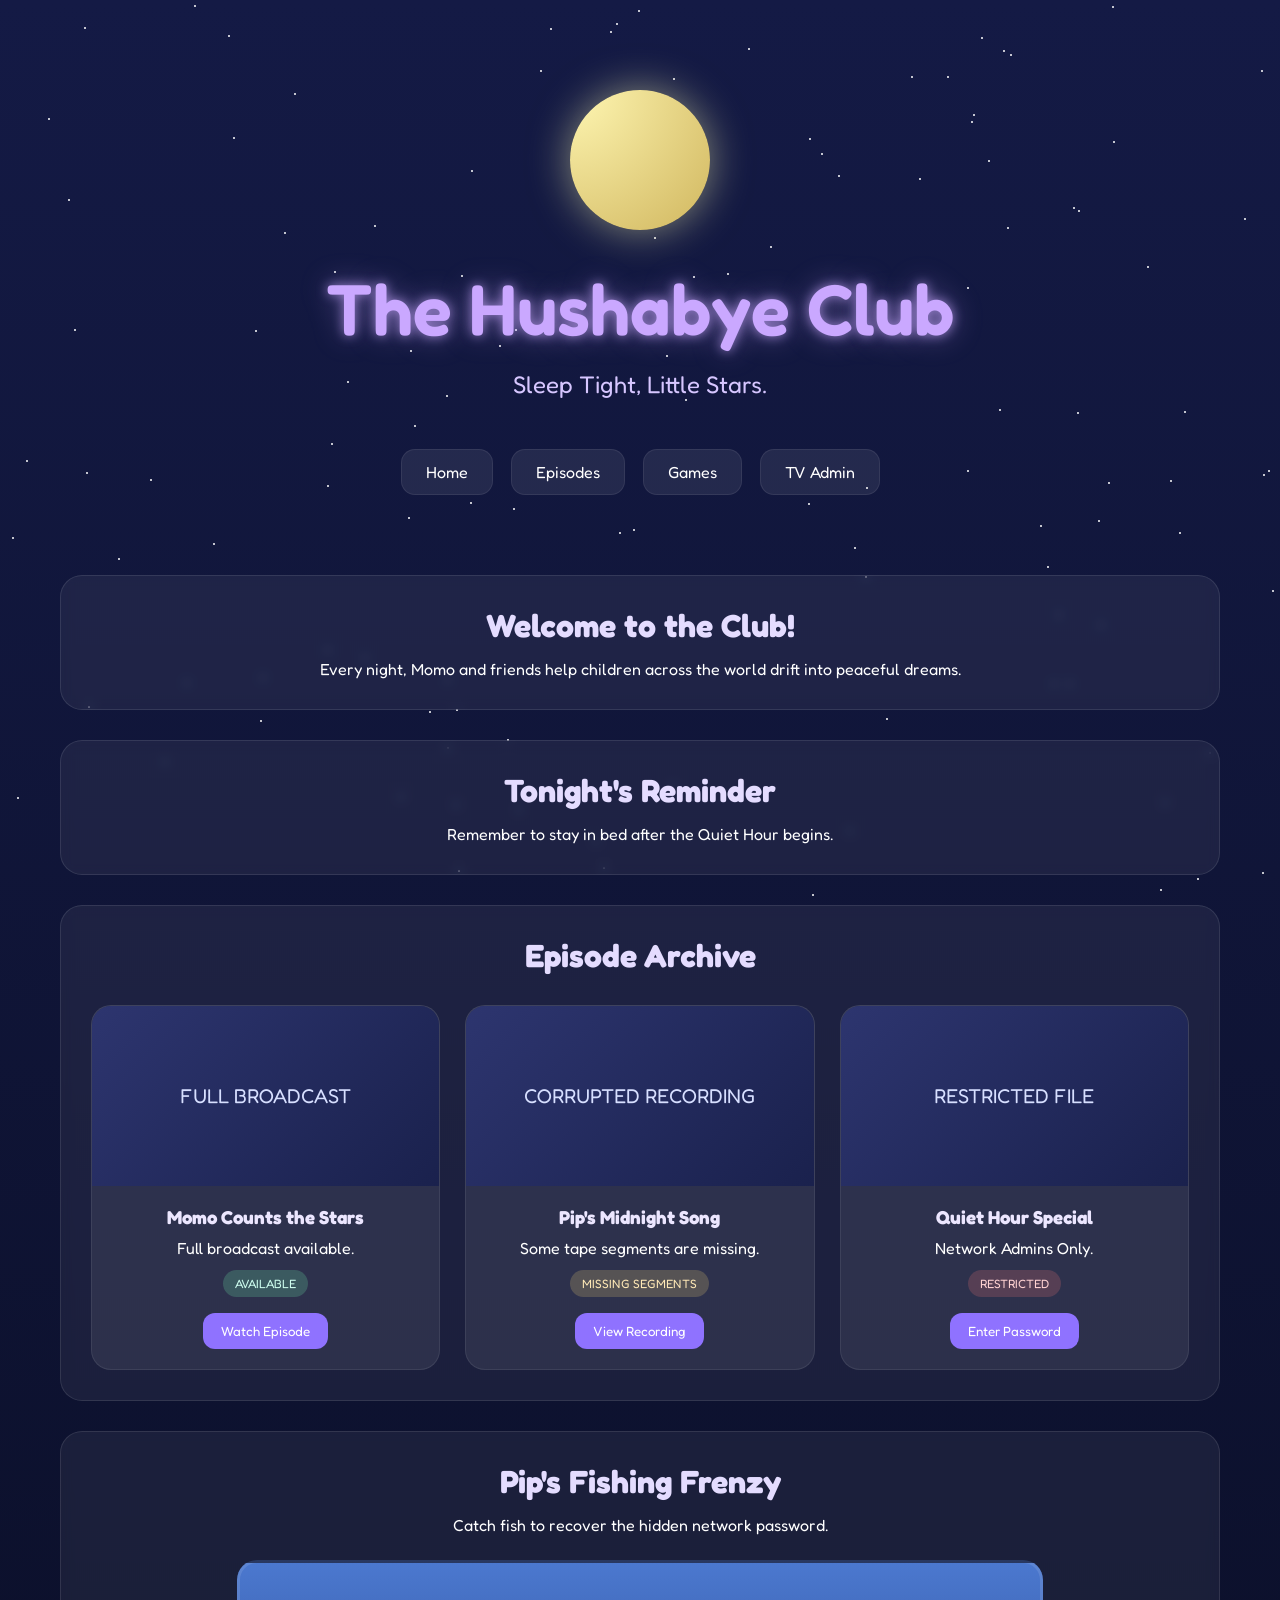
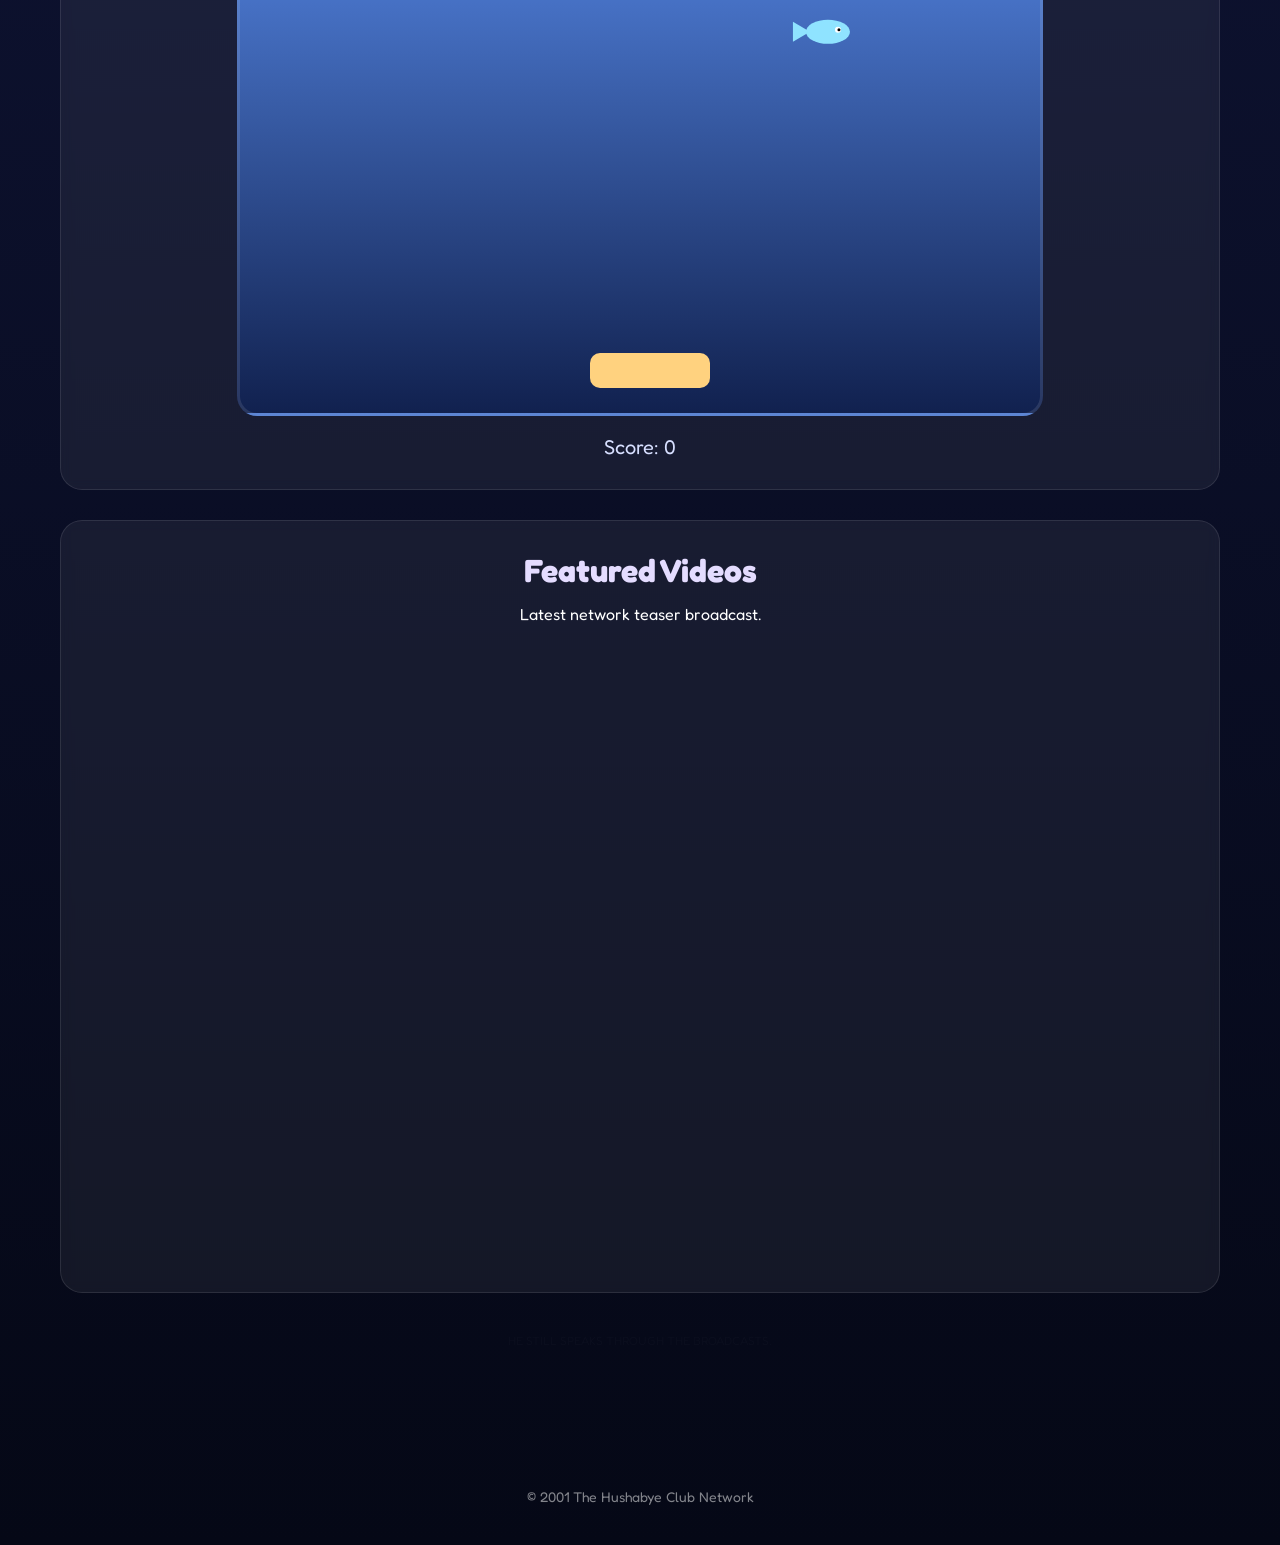
==== index.html @ e9188924 "Fix typo in print statement" ====
<!DOCTYPE html>
<html lang="en">
<head>

<meta charset="UTF-8">
<meta name="viewport" content="width=device-width, initial-scale=1.0">

<title>The Hushabye Club</title>

<link rel="preconnect" href="https://fonts.googleapis.com">
<link rel="preconnect" href="https://fonts.gstatic.com" crossorigin>

<link href="https://fonts.googleapis.com/css2?family=Fredoka:wght@400;600&display=swap" rel="stylesheet">

<style>

*{
  margin:0;
  padding:0;
  box-sizing:border-box;
}

html{
  scroll-behavior:smooth;
}

body{
  background:linear-gradient(to bottom,#141a45,#050816);
  color:white;
  font-family:'Fredoka',sans-serif;
  overflow-x:hidden;
}

/* ========================= */
/* STARS */
/* ========================= */

.stars{
  position:fixed;
  inset:0;
  z-index:-1;
  overflow:hidden;
}

.star{
  position:absolute;
  width:2px;
  height:2px;
  background:white;
  border-radius:50%;
  animation:twinkle 4s infinite;
}

@keyframes twinkle{
  0%,100%{
    opacity:0.2;
  }

  50%{
    opacity:1;
  }
}

/* ========================= */
/* HEADER */
/* ========================= */

header{
  text-align:center;
  padding:90px 20px 50px;
}

.moon{
  width:140px;
  height:140px;
  border-radius:50%;

  background:
  radial-gradient(
    circle at top left,
    #fff7b3,
    #d1b75f
  );

  margin:0 auto 35px;

  box-shadow:
  0 0 40px rgba(255,255,180,0.5);
}

.logo{
  font-size:72px;
  font-weight:600;
  color:#caa8ff;

  text-shadow:
    0 0 12px rgba(202,168,255,0.7),
    0 0 30px rgba(202,168,255,0.4);
}

.subtitle{
  margin-top:18px;
  font-size:24px;
  color:#d6c6ff;
}

/* ========================= */
/* NAVIGATION */
/* ========================= */

nav{
  display:flex;
  justify-content:center;
  gap:18px;
  flex-wrap:wrap;
  margin-bottom:60px;
}

nav a{
  text-decoration:none;
  color:white;
  background:rgba(255,255,255,0.08);
  padding:12px 24px;
  border-radius:14px;
  transition:0.3s;
  border:1px solid rgba(255,255,255,0.08);
}

nav a:hover{
  background:rgba(255,255,255,0.18);
  transform:translateY(-3px);
}

/* ========================= */
/* CONTENT */
/* ========================= */

.content{
  max-width:1200px;
  margin:auto;
  padding:20px 20px 100px;
  text-align:center;
}

.card{
  background:rgba(255,255,255,0.06);
  border:1px solid rgba(255,255,255,0.1);
  border-radius:22px;
  padding:30px;
  margin-bottom:30px;
  backdrop-filter:blur(6px);
}

.card h2{
  margin-bottom:14px;
  color:#e4dcff;
  font-size:32px;
}

/* ========================= */
/* EPISODES */
/* ========================= */

.episode-grid{
  display:grid;

  grid-template-columns:
  repeat(auto-fit,minmax(280px,1fr));

  gap:25px;
  margin-top:30px;
}

.episode{
  background:rgba(255,255,255,0.08);
  border-radius:20px;
  overflow:hidden;
  transition:0.3s;
  border:1px solid rgba(255,255,255,0.08);
}

.episode:hover{
  transform:translateY(-5px);
  background:rgba(255,255,255,0.12);
}

.video-placeholder{
  width:100%;
  height:180px;

  background:
  linear-gradient(
    135deg,
    #2d356f,
    #1a214d
  );

  display:flex;
  align-items:center;
  justify-content:center;

  font-size:20px;
  color:#d7dfff;
}

.episode-content{
  padding:20px;
}

.episode h3{
  margin-bottom:10px;
  color:#ece6ff;
}

/* ========================= */
/* TAGS */
/* ========================= */

.tag{
  display:inline-block;
  margin-top:12px;
  padding:6px 12px;
  border-radius:999px;
  font-size:12px;
}

.available{
  background:rgba(120,255,180,0.2);
  color:#cffff0;
}

.missing{
  background:rgba(255,220,120,0.2);
  color:#ffe9b6;
}

.restricted{
  background:rgba(255,120,120,0.2);
  color:#ffd2d2;
}

/* ========================= */
/* BUTTONS */
/* ========================= */

.watch-btn{
  margin-top:16px;
  padding:10px 18px;
  border:none;
  border-radius:12px;
  background:#8f72ff;
  color:white;
  font-family:'Fredoka',sans-serif;
  cursor:pointer;
  transition:0.3s;
}

.watch-btn:hover{
  background:#a58cff;
  transform:scale(1.04);
}

/* ========================= */
/* GAME */
/* ========================= */

#gameCanvas{
  background:
  linear-gradient(
    to bottom,
    #4b78cf,
    #11214f
  );

  border-radius:20px;
  border:3px solid rgba(255,255,255,0.1);
  margin-top:25px;
  max-width:100%;
}

.game-info{
  margin-top:15px;
  font-size:20px;
  color:#d7dfff;
}

.password-reveal{
  margin-top:20px;
  padding:20px;
  border-radius:20px;
  background:rgba(255,255,255,0.08);
  display:none;
}

/* ========================= */
/* POPUPS */
/* ========================= */

.popup{
  position:fixed;
  inset:0;
  background:rgba(0,0,0,0.85);
  display:none;
  align-items:center;
  justify-content:center;
  z-index:999;
}

.popup-content{
  background:#11183f;
  padding:30px;
  border-radius:20px;
  width:90%;
  max-width:850px;
  text-align:center;
  border:1px solid rgba(255,255,255,0.08);
}

iframe{
  width:100%;
  height:420px;
  border:none;
  border-radius:16px;
  margin-top:20px;
}

input{
  width:100%;
  padding:12px;
  margin-top:15px;
  border:none;
  border-radius:12px;
  background:#1c255e;
  color:white;
  font-family:'Fredoka',sans-serif;
}

/* ========================= */
/* FOOTER */
/* ========================= */

footer{
  text-align:center;
  padding:40px;
  color:rgba(255,255,255,0.5);
  font-size:14px;
}

.hidden-message{
  opacity:0.02;
  font-size:12px;
  margin-top:40px;
  user-select:none;
}

</style>
</head>

<body>

<div class="stars" id="stars"></div>

<!-- ========================= -->
<!-- HEADER -->
<!-- ========================= -->

<header>

<div class="moon"></div>

<h1 class="logo">
The Hushabye Club
</h1>

<p class="subtitle">
Sleep Tight, Little Stars.
</p>

</header>

<!-- ========================= -->
<!-- NAVIGATION -->
<!-- ========================= -->

<nav>

<a href="#">Home</a>

<a href="#episodes">
Episodes
</a>

<a href="#games">
Games
</a>

<a href="admin.html">
TV Admin
</a>

</nav>

<!-- ========================= -->
<!-- MAIN CONTENT -->
<!-- ========================= -->

<section class="content">

<!-- WELCOME -->

<div class="card">

<h2>Welcome to the Club!</h2>

<p>
Every night, Momo and friends help children across the world drift into peaceful dreams.
</p>

</div>

<!-- REMINDER -->

<div class="card">

<h2>Tonight's Reminder</h2>

<p>
Remember to stay in bed after the Quiet Hour begins.
</p>

</div>

<!-- ========================= -->
<!-- EPISODES -->
<!-- ========================= -->

<div id="episodes" class="card">

<h2>Episode Archive</h2>

<div class="episode-grid">

<!-- ========================= -->
<!-- MOMO -->
<!-- ========================= -->

<div class="episode">

<div class="video-placeholder">
FULL BROADCAST
</div>

<div class="episode-content">

<h3>Momo Counts the Stars</h3>

<p>
Full broadcast available.
</p>

<span class="tag available">
AVAILABLE
</span>

<br>

<button
class="watch-btn"
onclick="openVideo(momoEpisode)">

Watch Episode

</button>

</div>
</div>

<!-- ========================= -->
<!-- PIP -->
<!-- ========================= -->

<div class="episode">

<div class="video-placeholder">
CORRUPTED RECORDING
</div>

<div class="episode-content">

<h3>Pip's Midnight Song</h3>

<p>
Some tape segments are missing.
</p>

<span class="tag missing">
MISSING SEGMENTS
</span>

<br>

<button
class="watch-btn"
onclick="openVideo(pipEpisode)">

View Recording

</button>

</div>
</div>

<!-- ========================= -->
<!-- QUIET HOUR -->
<!-- ========================= -->

<div class="episode">

<div class="video-placeholder">
RESTRICTED FILE
</div>

<div class="episode-content">

<h3>Quiet Hour Special</h3>

<p>
Network Admins Only.
</p>

<span class="tag restricted">
RESTRICTED
</span>

<br>

<button
class="watch-btn"
onclick="openRestricted()">

Enter Password

</button>

</div>
</div>

</div>
</div>

<!-- ========================= -->
<!-- GAME -->
<!-- ========================= -->

<div id="games" class="card">

<h2>Pip's Fishing Frenzy</h2>

<p>
Catch fish to recover the hidden network password.
</p>

<canvas
id="gameCanvas"
width="800"
height="450">
</canvas>

<div class="game-info">

Score:
<span id="score">
0
</span>

</div>

<div
class="password-reveal"
id="passwordReveal">

<h2>
NETWORK ARCHIVE RECOVERED
</h2>

<p>
ADMIN PASSWORD:
</p>

<h1>
STLS
</h1>

</div>

</div>

<!-- ========================= -->
<!-- FEATURED VIDEO -->
<!-- ========================= -->

<div class="card">

<h2>Featured Videos</h2>

<p>
Latest network teaser broadcast.
</p>

<br>

<div style="
position:relative;
width:100%;
padding-bottom:56.25%;
border-radius:20px;
overflow:hidden;
">

<iframe
src="https://www.youtube.com/embed/7svauTetPjM"
allowfullscreen
style="
position:absolute;
inset:0;
width:100%;
height:100%;
border:none;
">
</iframe>

</div>

</div>

<p class="hidden-message">
HE STILL SPEAKS THROUGH THE BROADCASTS.
</p>

</section>

<!-- ========================= -->
<!-- VIDEO POPUP -->
<!-- ========================= -->

<div class="popup" id="videoPopup">

<div class="popup-content">

<h2>Broadcast Playback</h2>

<iframe
id="videoFrame"
src=""
allowfullscreen>
</iframe>

<br><br>

<button
class="watch-btn"
onclick="closePopup()">

Close

</button>

</div>
</div>

<!-- ========================= -->
<!-- PASSWORD POPUP -->
<!-- ========================= -->

<div class="popup" id="passwordPopup">

<div class="popup-content">

<h2>NETWORK ADMIN ACCESS</h2>

<p>
This recording has been restricted.
</p>

<input
type="password"
id="passwordInput"
placeholder="Enter Password">

<button
class="watch-btn"
onclick="checkPassword()">

Access Recording

</button>

</div>
</div>

<footer>
© 2001 The Hushabye Club Network
</footer>

<!-- ========================= -->
<!-- JAVASCRIPT -->
<!-- ========================= -->

<script>

/* ========================= */
/* VIDEO LINKS */
/* ========================= */

const momoEpisode =
'https://www.youtube.com/embed/YOUR_MOMO_VIDEO';

const pipEpisode =
'https://www.youtube.com/embed/YOUR_PIP_VIDEO';

const restrictedEpisode =
'https://www.youtube.com/embed/YOUR_RESTRICTED_VIDEO';

/* ========================= */
/* STARS */
/* ========================= */

const starsContainer =
document.getElementById('stars');

for(let i=0;i<120;i++){

const star =
document.createElement('div');

star.classList.add('star');

star.style.left =
Math.random()*100+'vw';

star.style.top =
Math.random()*100+'vh';

star.style.animationDelay =
Math.random()*5+'s';

starsContainer.appendChild(star);

}

/* ========================= */
/* VIDEO */
/* ========================= */

function openVideo(videoURL){

document.getElementById(
'videoPopup'
).style.display='flex';

document.getElementById(
'videoFrame'
).src=videoURL;

}

function closePopup(){

document.getElementById(
'videoPopup'
).style.display='none';

document.getElementById(
'videoFrame'
).src='';

}

/* ========================= */
/* PASSWORD */
/* ========================= */

function openRestricted(){

document.getElementById(
'passwordPopup'
).style.display='flex';

}

function checkPassword(){

const password =
document.getElementById(
'passwordInput'
).value;

if(password === 'STLS'){

openVideo(restrictedEpisode);

document.getElementById(
'passwordPopup'
).style.display='none';

}else{

alert('ACCESS DENIED');

}

}

/* ========================= */
/* FISHING GAME */
/* ========================= */

const canvas =
document.getElementById('gameCanvas');

const ctx =
canvas.getContext('2d');

let score = 0;

const basket = {

x:350,
y:390,
width:120,
height:35

};

const fish = [];

/* SPAWN FISH */

function spawnFish(){

fish.push({

x:Math.random()*760,
y:-20,
speed:2+Math.random()*2

});

}

setInterval(spawnFish,1000);

/* MOUSE */

document.addEventListener(
'mousemove',
(e)=>{

const rect =
canvas.getBoundingClientRect();

basket.x =
e.clientX - rect.left - 60;

}
);

/* BASKET */

function drawBasket(){

ctx.fillStyle='#ffd27f';

ctx.beginPath();

ctx.roundRect(
basket.x,
basket.y,
basket.width,
basket.height,
10
);

ctx.fill();

}

/* BETTER FISH */

function drawFish(f){

/* BODY */

ctx.fillStyle='#8fe3ff';

ctx.beginPath();

ctx.ellipse(
f.x,
f.y,
22,
12,
0,
0,
Math.PI*2
);

ctx.fill();

/* TAIL */

ctx.beginPath();

ctx.moveTo(f.x-18,f.y);

ctx.lineTo(f.x-35,f.y-10);

ctx.lineTo(f.x-35,f.y+10);

ctx.closePath();

ctx.fill();

/* EYE */

ctx.fillStyle='white';

ctx.beginPath();

ctx.arc(
f.x+10,
f.y-2,
3,
0,
Math.PI*2
);

ctx.fill();

/* PUPIL */

ctx.fillStyle='black';

ctx.beginPath();

ctx.arc(
f.x+11,
f.y-2,
1.5,
0,
Math.PI*2
);

ctx.fill();

}

/* GAME LOOP */

function updateGame(){

ctx.clearRect(
0,
0,
canvas.width,
canvas.height
);

drawBasket();

for(let i=fish.length-1;i>=0;i--){

const f=fish[i];

f.y += f.speed;

drawFish(f);

if(

f.y > basket.y &&
f.x > basket.x &&
f.x < basket.x+basket.width

){

fish.splice(i,1);

score++;

document.getElementById(
'score'
).textContent = score;

if(score >= 15){

document.getElementById(
'passwordReveal'
).style.display='block';

}

}

if(f.y > canvas.height){

fish.splice(i,1);

}

}

requestAnimationFrame(updateGame);

}

updateGame();

console.log('Quiet Hour initialized.');
console.log('Fishing module online.');

</script>

</body>
</html>
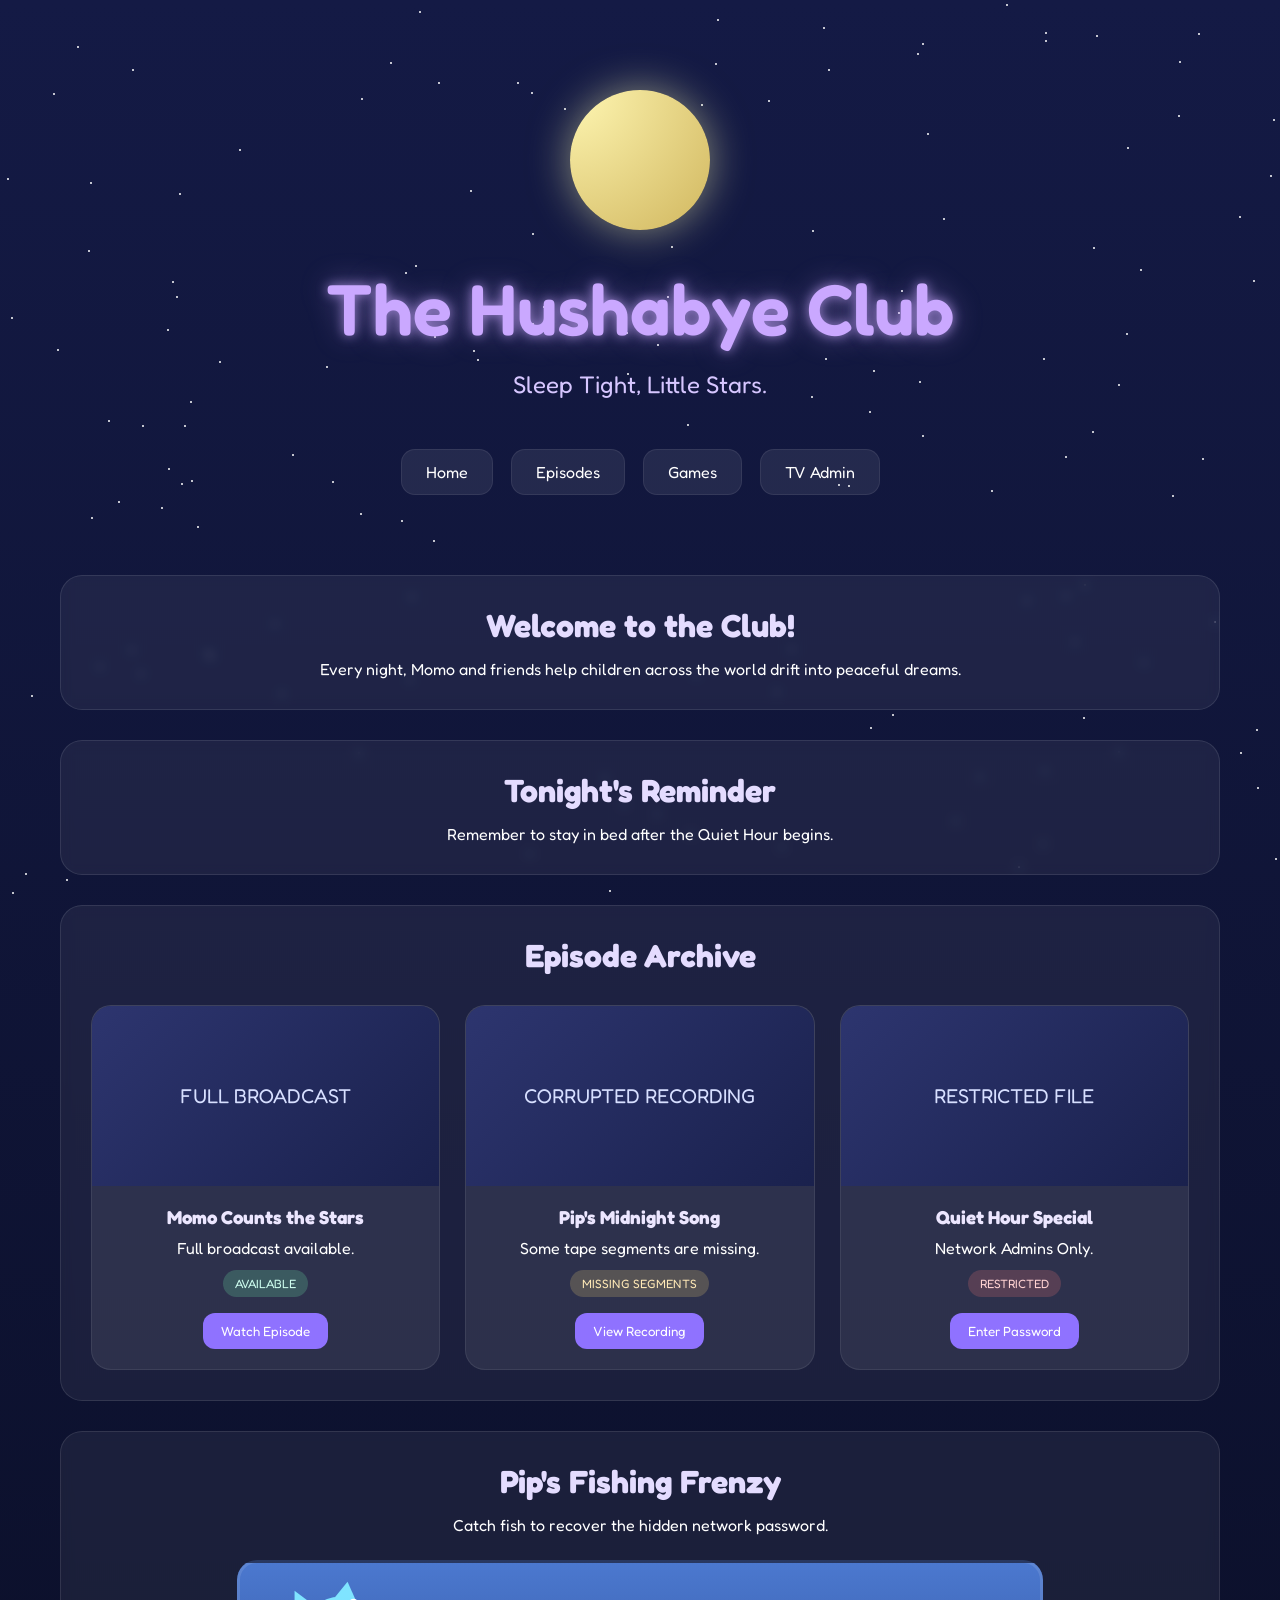
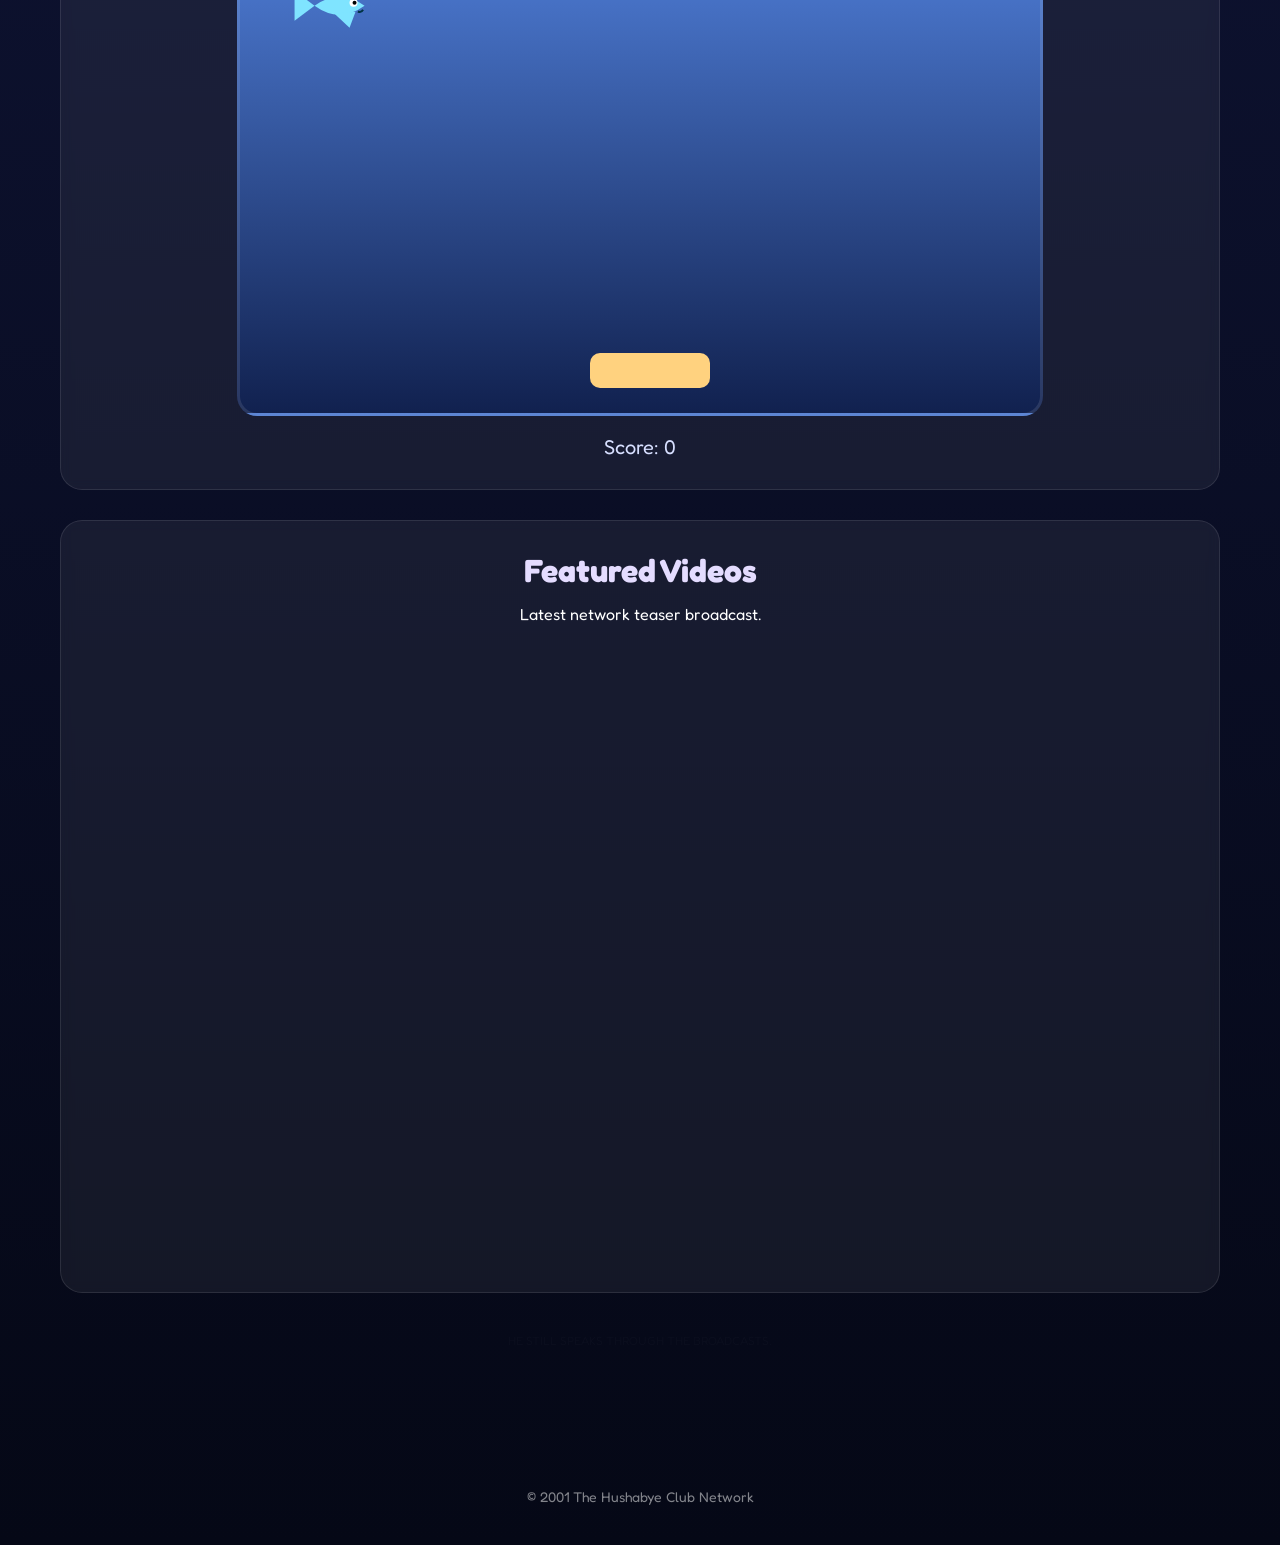
==== commit dcde6365: "Refactor CSS and HTML structure Refactor CSS for better readability and organization. Update HTML st" ====
--- a/index.html
+++ b/index.html
@@ -13,6 +13,10 @@
 <link href="https://fonts.googleapis.com/css2?family=Fredoka:wght@400;600&display=swap" rel="stylesheet">
 
 <style>
+
+/* ======================================== */
+/* RESET */
+/* ======================================== */
 
 *{
   margin:0;
@@ -24,34 +28,57 @@
   scroll-behavior:smooth;
 }
 
+/* ======================================== */
+/* BODY */
+/* ======================================== */
+
 body{
-  background:linear-gradient(to bottom,#141a45,#050816);
+
+  background:
+  linear-gradient(
+    to bottom,
+    #141a45,
+    #050816
+  );
+
   color:white;
+
   font-family:'Fredoka',sans-serif;
+
   overflow-x:hidden;
 }
 
-/* ========================= */
+/* ======================================== */
 /* STARS */
-/* ========================= */
+/* ======================================== */
 
 .stars{
+
   position:fixed;
+
   inset:0;
+
   z-index:-1;
+
   overflow:hidden;
 }
 
 .star{
+
   position:absolute;
+
   width:2px;
   height:2px;
+
   background:white;
+
   border-radius:50%;
+
   animation:twinkle 4s infinite;
 }
 
 @keyframes twinkle{
+
   0%,100%{
     opacity:0.2;
   }
@@ -59,20 +86,25 @@
   50%{
     opacity:1;
   }
-}
-
-/* ========================= */
+
+}
+
+/* ======================================== */
 /* HEADER */
-/* ========================= */
+/* ======================================== */
 
 header{
+
   text-align:center;
+
   padding:90px 20px 50px;
 }
 
 .moon{
+
   width:140px;
   height:140px;
+
   border-radius:50%;
 
   background:
@@ -89,8 +121,11 @@
 }
 
 .logo{
+
   font-size:72px;
+
   font-weight:600;
+
   color:#caa8ff;
 
   text-shadow:
@@ -99,93 +134,142 @@
 }
 
 .subtitle{
+
   margin-top:18px;
+
   font-size:24px;
+
   color:#d6c6ff;
 }
 
-/* ========================= */
+/* ======================================== */
 /* NAVIGATION */
-/* ========================= */
+/* ======================================== */
 
 nav{
+
   display:flex;
+
   justify-content:center;
+
   gap:18px;
+
   flex-wrap:wrap;
+
   margin-bottom:60px;
 }
 
 nav a{
+
   text-decoration:none;
+
   color:white;
-  background:rgba(255,255,255,0.08);
+
+  background:
+  rgba(255,255,255,0.08);
+
   padding:12px 24px;
+
   border-radius:14px;
+
   transition:0.3s;
-  border:1px solid rgba(255,255,255,0.08);
+
+  border:
+  1px solid rgba(255,255,255,0.08);
 }
 
 nav a:hover{
-  background:rgba(255,255,255,0.18);
+
+  background:
+  rgba(255,255,255,0.18);
+
   transform:translateY(-3px);
 }
 
-/* ========================= */
+/* ======================================== */
 /* CONTENT */
-/* ========================= */
+/* ======================================== */
 
 .content{
+
   max-width:1200px;
+
   margin:auto;
+
   padding:20px 20px 100px;
+
   text-align:center;
 }
 
 .card{
-  background:rgba(255,255,255,0.06);
-  border:1px solid rgba(255,255,255,0.1);
+
+  background:
+  rgba(255,255,255,0.06);
+
+  border:
+  1px solid rgba(255,255,255,0.1);
+
   border-radius:22px;
+
   padding:30px;
+
   margin-bottom:30px;
+
   backdrop-filter:blur(6px);
 }
 
 .card h2{
+
   margin-bottom:14px;
+
   color:#e4dcff;
+
   font-size:32px;
 }
 
-/* ========================= */
+/* ======================================== */
 /* EPISODES */
-/* ========================= */
+/* ======================================== */
 
 .episode-grid{
+
   display:grid;
 
   grid-template-columns:
   repeat(auto-fit,minmax(280px,1fr));
 
   gap:25px;
+
   margin-top:30px;
 }
 
 .episode{
-  background:rgba(255,255,255,0.08);
+
+  background:
+  rgba(255,255,255,0.08);
+
   border-radius:20px;
+
   overflow:hidden;
+
   transition:0.3s;
-  border:1px solid rgba(255,255,255,0.08);
+
+  border:
+  1px solid rgba(255,255,255,0.08);
 }
 
 .episode:hover{
+
   transform:translateY(-5px);
-  background:rgba(255,255,255,0.12);
+
+  background:
+  rgba(255,255,255,0.12);
 }
 
 .video-placeholder{
+
   width:100%;
+
   height:180px;
 
   background:
@@ -196,75 +280,107 @@
   );
 
   display:flex;
+
   align-items:center;
+
   justify-content:center;
 
   font-size:20px;
+
   color:#d7dfff;
 }
 
 .episode-content{
+
   padding:20px;
 }
 
 .episode h3{
+
   margin-bottom:10px;
+
   color:#ece6ff;
 }
 
-/* ========================= */
+/* ======================================== */
 /* TAGS */
-/* ========================= */
+/* ======================================== */
 
 .tag{
+
   display:inline-block;
+
   margin-top:12px;
+
   padding:6px 12px;
+
   border-radius:999px;
+
   font-size:12px;
 }
 
 .available{
-  background:rgba(120,255,180,0.2);
+
+  background:
+  rgba(120,255,180,0.2);
+
   color:#cffff0;
 }
 
 .missing{
-  background:rgba(255,220,120,0.2);
+
+  background:
+  rgba(255,220,120,0.2);
+
   color:#ffe9b6;
 }
 
 .restricted{
-  background:rgba(255,120,120,0.2);
+
+  background:
+  rgba(255,120,120,0.2);
+
   color:#ffd2d2;
 }
 
-/* ========================= */
+/* ======================================== */
 /* BUTTONS */
-/* ========================= */
+/* ======================================== */
 
 .watch-btn{
+
   margin-top:16px;
+
   padding:10px 18px;
+
   border:none;
+
   border-radius:12px;
+
   background:#8f72ff;
+
   color:white;
+
   font-family:'Fredoka',sans-serif;
+
   cursor:pointer;
+
   transition:0.3s;
 }
 
 .watch-btn:hover{
+
   background:#a58cff;
+
   transform:scale(1.04);
 }
 
-/* ========================= */
+/* ======================================== */
 /* GAME */
-/* ========================= */
+/* ======================================== */
 
 #gameCanvas{
+
   background:
   linear-gradient(
     to bottom,
@@ -273,83 +389,137 @@
   );
 
   border-radius:20px;
-  border:3px solid rgba(255,255,255,0.1);
+
+  border:
+  3px solid rgba(255,255,255,0.1);
+
   margin-top:25px;
+
   max-width:100%;
 }
 
 .game-info{
+
   margin-top:15px;
+
   font-size:20px;
+
   color:#d7dfff;
 }
 
 .password-reveal{
+
   margin-top:20px;
+
   padding:20px;
+
   border-radius:20px;
-  background:rgba(255,255,255,0.08);
+
+  background:
+  rgba(255,255,255,0.08);
+
   display:none;
 }
 
-/* ========================= */
+/* ======================================== */
 /* POPUPS */
-/* ========================= */
+/* ======================================== */
 
 .popup{
+
   position:fixed;
+
   inset:0;
-  background:rgba(0,0,0,0.85);
+
+  background:
+  rgba(0,0,0,0.85);
+
   display:none;
+
   align-items:center;
+
   justify-content:center;
+
   z-index:999;
 }
 
 .popup-content{
+
   background:#11183f;
+
   padding:30px;
+
   border-radius:20px;
+
   width:90%;
+
   max-width:850px;
+
   text-align:center;
-  border:1px solid rgba(255,255,255,0.08);
+
+  border:
+  1px solid rgba(255,255,255,0.08);
 }
 
 iframe{
+
   width:100%;
+
   height:420px;
+
   border:none;
+
   border-radius:16px;
+
   margin-top:20px;
 }
 
+/* ======================================== */
+/* INPUTS */
+/* ======================================== */
+
 input{
+
   width:100%;
+
   padding:12px;
+
   margin-top:15px;
+
   border:none;
+
   border-radius:12px;
+
   background:#1c255e;
+
   color:white;
+
   font-family:'Fredoka',sans-serif;
 }
 
-/* ========================= */
+/* ======================================== */
 /* FOOTER */
-/* ========================= */
+/* ======================================== */
 
 footer{
+
   text-align:center;
+
   padding:40px;
+
   color:rgba(255,255,255,0.5);
+
   font-size:14px;
 }
 
 .hidden-message{
+
   opacity:0.02;
+
   font-size:12px;
+
   margin-top:40px;
+
   user-select:none;
 }
 
@@ -360,9 +530,9 @@
 
 <div class="stars" id="stars"></div>
 
-<!-- ========================= -->
+<!-- ======================================== -->
 <!-- HEADER -->
-<!-- ========================= -->
+<!-- ======================================== -->
 
 <header>
 
@@ -378,9 +548,9 @@
 
 </header>
 
-<!-- ========================= -->
-<!-- NAVIGATION -->
-<!-- ========================= -->
+<!-- ======================================== -->
+<!-- NAV -->
+<!-- ======================================== -->
 
 <nav>
 
@@ -400,17 +570,17 @@
 
 </nav>
 
-<!-- ========================= -->
-<!-- MAIN CONTENT -->
-<!-- ========================= -->
+<!-- ======================================== -->
+<!-- CONTENT -->
+<!-- ======================================== -->
 
 <section class="content">
 
-<!-- WELCOME -->
-
 <div class="card">
 
-<h2>Welcome to the Club!</h2>
+<h2>
+Welcome to the Club!
+</h2>
 
 <p>
 Every night, Momo and friends help children across the world drift into peaceful dreams.
@@ -418,11 +588,11 @@
 
 </div>
 
-<!-- REMINDER -->
-
 <div class="card">
 
-<h2>Tonight's Reminder</h2>
+<h2>
+Tonight's Reminder
+</h2>
 
 <p>
 Remember to stay in bed after the Quiet Hour begins.
@@ -430,19 +600,19 @@
 
 </div>
 
-<!-- ========================= -->
+<!-- ======================================== -->
 <!-- EPISODES -->
-<!-- ========================= -->
+<!-- ======================================== -->
 
 <div id="episodes" class="card">
 
-<h2>Episode Archive</h2>
+<h2>
+Episode Archive
+</h2>
 
 <div class="episode-grid">
 
-<!-- ========================= -->
 <!-- MOMO -->
-<!-- ========================= -->
 
 <div class="episode">
 
@@ -452,7 +622,9 @@
 
 <div class="episode-content">
 
-<h3>Momo Counts the Stars</h3>
+<h3>
+Momo Counts the Stars
+</h3>
 
 <p>
 Full broadcast available.
@@ -475,9 +647,7 @@
 </div>
 </div>
 
-<!-- ========================= -->
 <!-- PIP -->
-<!-- ========================= -->
 
 <div class="episode">
 
@@ -487,7 +657,9 @@
 
 <div class="episode-content">
 
-<h3>Pip's Midnight Song</h3>
+<h3>
+Pip's Midnight Song
+</h3>
 
 <p>
 Some tape segments are missing.
@@ -510,9 +682,7 @@
 </div>
 </div>
 
-<!-- ========================= -->
 <!-- QUIET HOUR -->
-<!-- ========================= -->
 
 <div class="episode">
 
@@ -522,7 +692,9 @@
 
 <div class="episode-content">
 
-<h3>Quiet Hour Special</h3>
+<h3>
+Quiet Hour Special
+</h3>
 
 <p>
 Network Admins Only.
@@ -548,13 +720,15 @@
 </div>
 </div>
 
-<!-- ========================= -->
+<!-- ======================================== -->
 <!-- GAME -->
-<!-- ========================= -->
+<!-- ======================================== -->
 
 <div id="games" class="card">
 
-<h2>Pip's Fishing Frenzy</h2>
+<h2>
+Pip's Fishing Frenzy
+</h2>
 
 <p>
 Catch fish to recover the hidden network password.
@@ -595,13 +769,15 @@
 
 </div>
 
-<!-- ========================= -->
+<!-- ======================================== -->
 <!-- FEATURED VIDEO -->
-<!-- ========================= -->
+<!-- ======================================== -->
 
 <div class="card">
 
-<h2>Featured Videos</h2>
+<h2>
+Featured Videos
+</h2>
 
 <p>
 Latest network teaser broadcast.
@@ -639,15 +815,17 @@
 
 </section>
 
-<!-- ========================= -->
+<!-- ======================================== -->
 <!-- VIDEO POPUP -->
-<!-- ========================= -->
+<!-- ======================================== -->
 
 <div class="popup" id="videoPopup">
 
 <div class="popup-content">
 
-<h2>Broadcast Playback</h2>
+<h2>
+Broadcast Playback
+</h2>
 
 <iframe
 id="videoFrame"
@@ -668,15 +846,17 @@
 </div>
 </div>
 
-<!-- ========================= -->
+<!-- ======================================== -->
 <!-- PASSWORD POPUP -->
-<!-- ========================= -->
+<!-- ======================================== -->
 
 <div class="popup" id="passwordPopup">
 
 <div class="popup-content">
 
-<h2>NETWORK ADMIN ACCESS</h2>
+<h2>
+NETWORK ADMIN ACCESS
+</h2>
 
 <p>
 This recording has been restricted.
@@ -698,19 +878,23 @@
 </div>
 </div>
 
+<!-- ======================================== -->
+<!-- FOOTER -->
+<!-- ======================================== -->
+
 <footer>
 © 2001 The Hushabye Club Network
 </footer>
 
-<!-- ========================= -->
-<!-- JAVASCRIPT -->
-<!-- ========================= -->
+<!-- ======================================== -->
+<!-- SCRIPT -->
+<!-- ======================================== -->
 
 <script>
 
-/* ========================= */
+/* ======================================== */
 /* VIDEO LINKS */
-/* ========================= */
+/* ======================================== */
 
 const momoEpisode =
 'https://www.youtube.com/embed/YOUR_MOMO_VIDEO';
@@ -721,14 +905,14 @@
 const restrictedEpisode =
 'https://www.youtube.com/embed/YOUR_RESTRICTED_VIDEO';
 
-/* ========================= */
+/* ======================================== */
 /* STARS */
-/* ========================= */
+/* ======================================== */
 
 const starsContainer =
 document.getElementById('stars');
 
-for(let i=0;i<120;i++){
+for(let i=0;i<140;i++){
 
 const star =
 document.createElement('div');
@@ -748,9 +932,9 @@
 
 }
 
-/* ========================= */
-/* VIDEO */
-/* ========================= */
+/* ======================================== */
+/* VIDEO SYSTEM */
+/* ======================================== */
 
 function openVideo(videoURL){
 
@@ -776,9 +960,9 @@
 
 }
 
-/* ========================= */
+/* ======================================== */
 /* PASSWORD */
-/* ========================= */
+/* ======================================== */
 
 function openRestricted(){
 
@@ -811,9 +995,9 @@
 
 }
 
-/* ========================= */
+/* ======================================== */
 /* FISHING GAME */
-/* ========================= */
+/* ======================================== */
 
 const canvas =
 document.getElementById('gameCanvas');
@@ -834,7 +1018,7 @@
 
 const fish = [];
 
-/* SPAWN FISH */
+/* SPAWN */
 
 function spawnFish(){
 
@@ -848,7 +1032,10 @@
 
 }
 
-setInterval(spawnFish,1000);
+setInterval(
+spawnFish,
+1000
+);
 
 /* MOUSE */
 
@@ -885,77 +1072,129 @@
 
 }
 
-/* BETTER FISH */
+/* REAL FISH */
 
 function drawFish(f){
 
+ctx.fillStyle='#7fe4ff';
+
 /* BODY */
 
-ctx.fillStyle='#8fe3ff';
-
 ctx.beginPath();
 
-ctx.ellipse(
+ctx.moveTo(f.x - 25, f.y);
+
+ctx.quadraticCurveTo(
 f.x,
-f.y,
-22,
-12,
+f.y - 18,
+f.x + 25,
+f.y
+);
+
+ctx.quadraticCurveTo(
+f.x,
+f.y + 18,
+f.x - 25,
+f.y
+);
+
+ctx.fill();
+
+/* TAIL */
+
+ctx.beginPath();
+
+ctx.moveTo(f.x - 25, f.y);
+
+ctx.lineTo(f.x - 45, f.y - 15);
+
+ctx.lineTo(f.x - 45, f.y + 15);
+
+ctx.closePath();
+
+ctx.fill();
+
+/* TOP FIN */
+
+ctx.beginPath();
+
+ctx.moveTo(f.x - 5, f.y - 8);
+
+ctx.lineTo(f.x + 8, f.y - 24);
+
+ctx.lineTo(f.x + 16, f.y - 6);
+
+ctx.closePath();
+
+ctx.fill();
+
+/* BOTTOM FIN */
+
+ctx.beginPath();
+
+ctx.moveTo(f.x - 5, f.y + 8);
+
+ctx.lineTo(f.x + 10, f.y + 22);
+
+ctx.lineTo(f.x + 16, f.y + 6);
+
+ctx.closePath();
+
+ctx.fill();
+
+/* EYE */
+
+ctx.fillStyle='white';
+
+ctx.beginPath();
+
+ctx.arc(
+f.x + 14,
+f.y - 3,
+4,
 0,
+Math.PI * 2
+);
+
+ctx.fill();
+
+/* PUPIL */
+
+ctx.fillStyle='black';
+
+ctx.beginPath();
+
+ctx.arc(
+f.x + 15,
+f.y - 3,
+2,
 0,
-Math.PI*2
+Math.PI * 2
 );
 
 ctx.fill();
 
-/* TAIL */
+/* MOUTH */
+
+ctx.strokeStyle='#003344';
+
+ctx.lineWidth=2;
 
 ctx.beginPath();
 
-ctx.moveTo(f.x-18,f.y);
-
-ctx.lineTo(f.x-35,f.y-10);
-
-ctx.lineTo(f.x-35,f.y+10);
-
-ctx.closePath();
-
-ctx.fill();
-
-/* EYE */
-
-ctx.fillStyle='white';
-
-ctx.beginPath();
-
 ctx.arc(
-f.x+10,
-f.y-2,
-3,
-0,
-Math.PI*2
+f.x + 20,
+f.y + 2,
+4,
+0.5,
+2
 );
 
-ctx.fill();
-
-/* PUPIL */
-
-ctx.fillStyle='black';
-
-ctx.beginPath();
-
-ctx.arc(
-f.x+11,
-f.y-2,
-1.5,
-0,
-Math.PI*2
-);
-
-ctx.fill();
-
-}
-
-/* GAME LOOP */
+ctx.stroke();
+
+}
+
+/* LOOP */
 
 function updateGame(){
 
@@ -968,7 +1207,11 @@
 
 drawBasket();
 
-for(let i=fish.length-1;i>=0;i--){
+for(
+let i=fish.length-1;
+i>=0;
+i--
+){
 
 const f=fish[i];
 
@@ -1010,14 +1253,17 @@
 
 }
 
-requestAnimationFrame(updateGame);
+requestAnimationFrame(
+updateGame
+);
 
 }
 
 updateGame();
 
-console.log('Quiet Hour initialized.');
-console.log('Fishing module online.');
+console.log(
+'Quiet Hour initialized.'
+);
 
 </script>
 
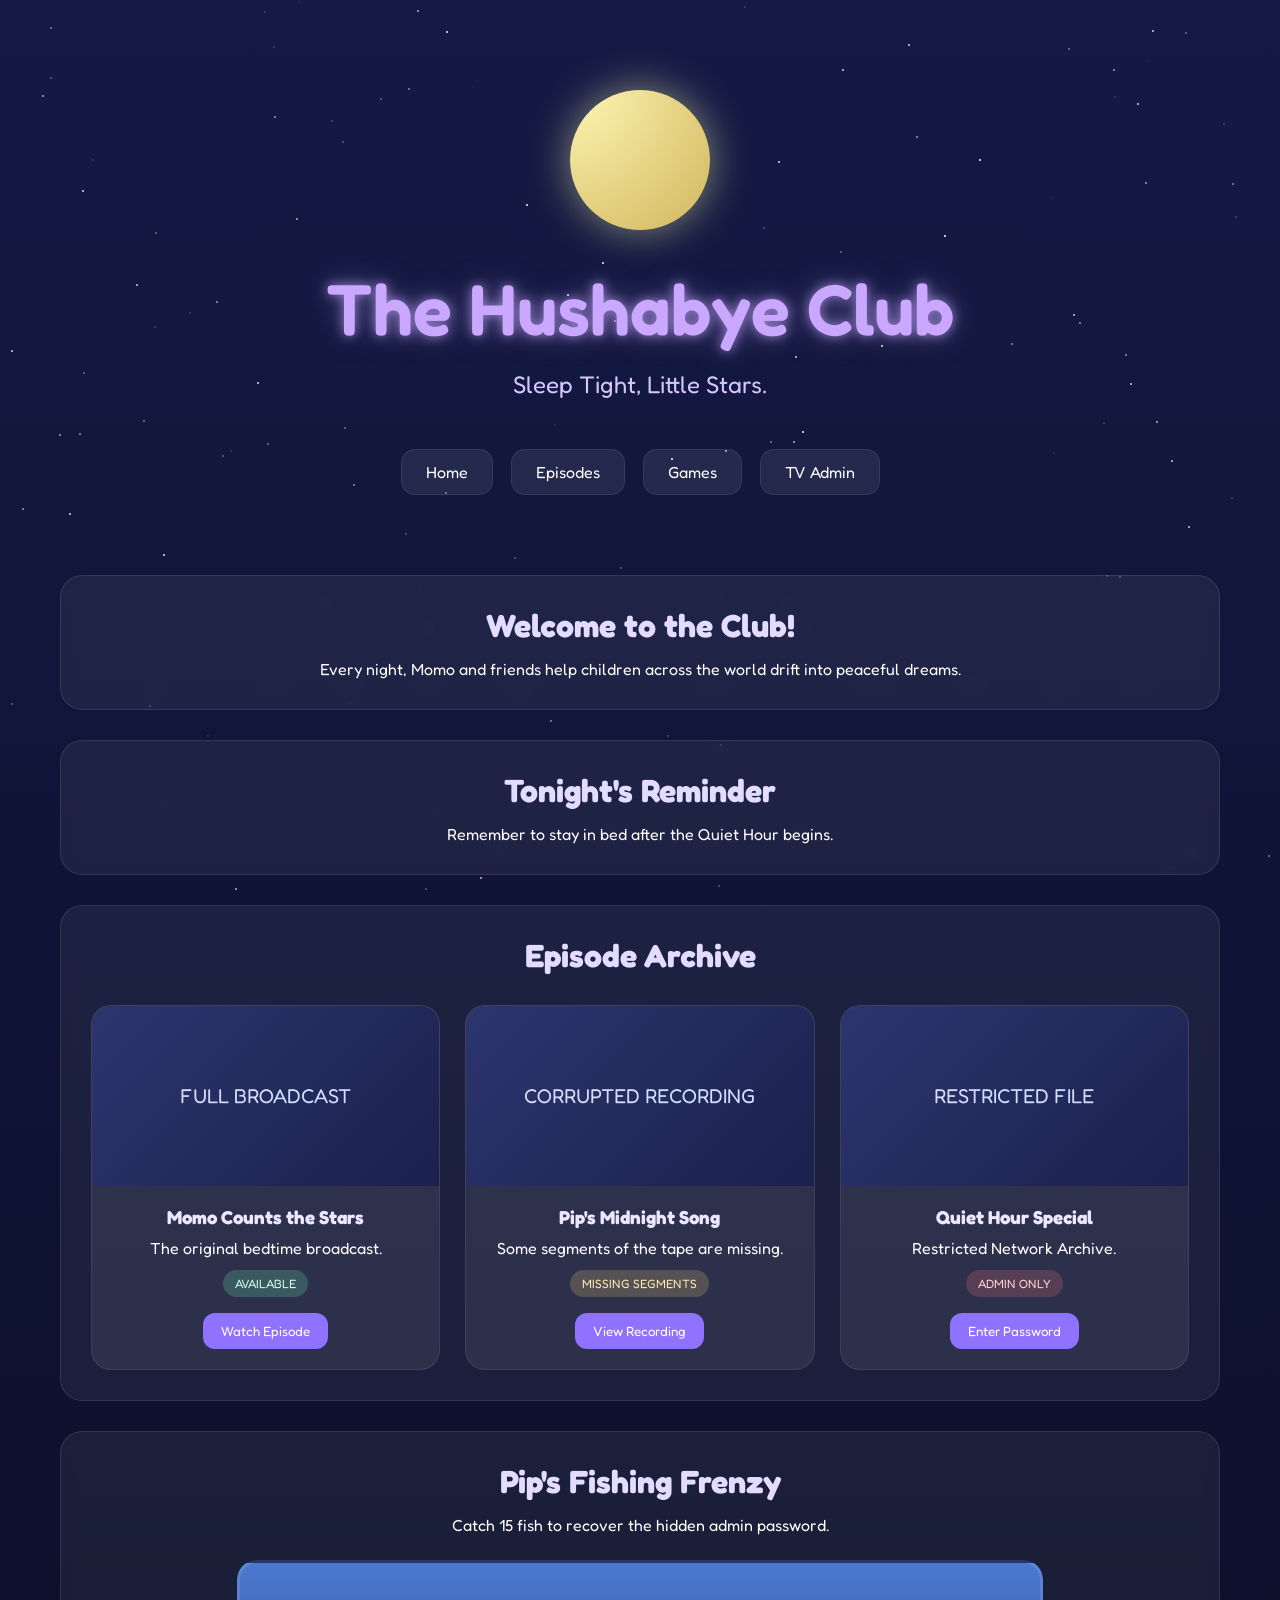
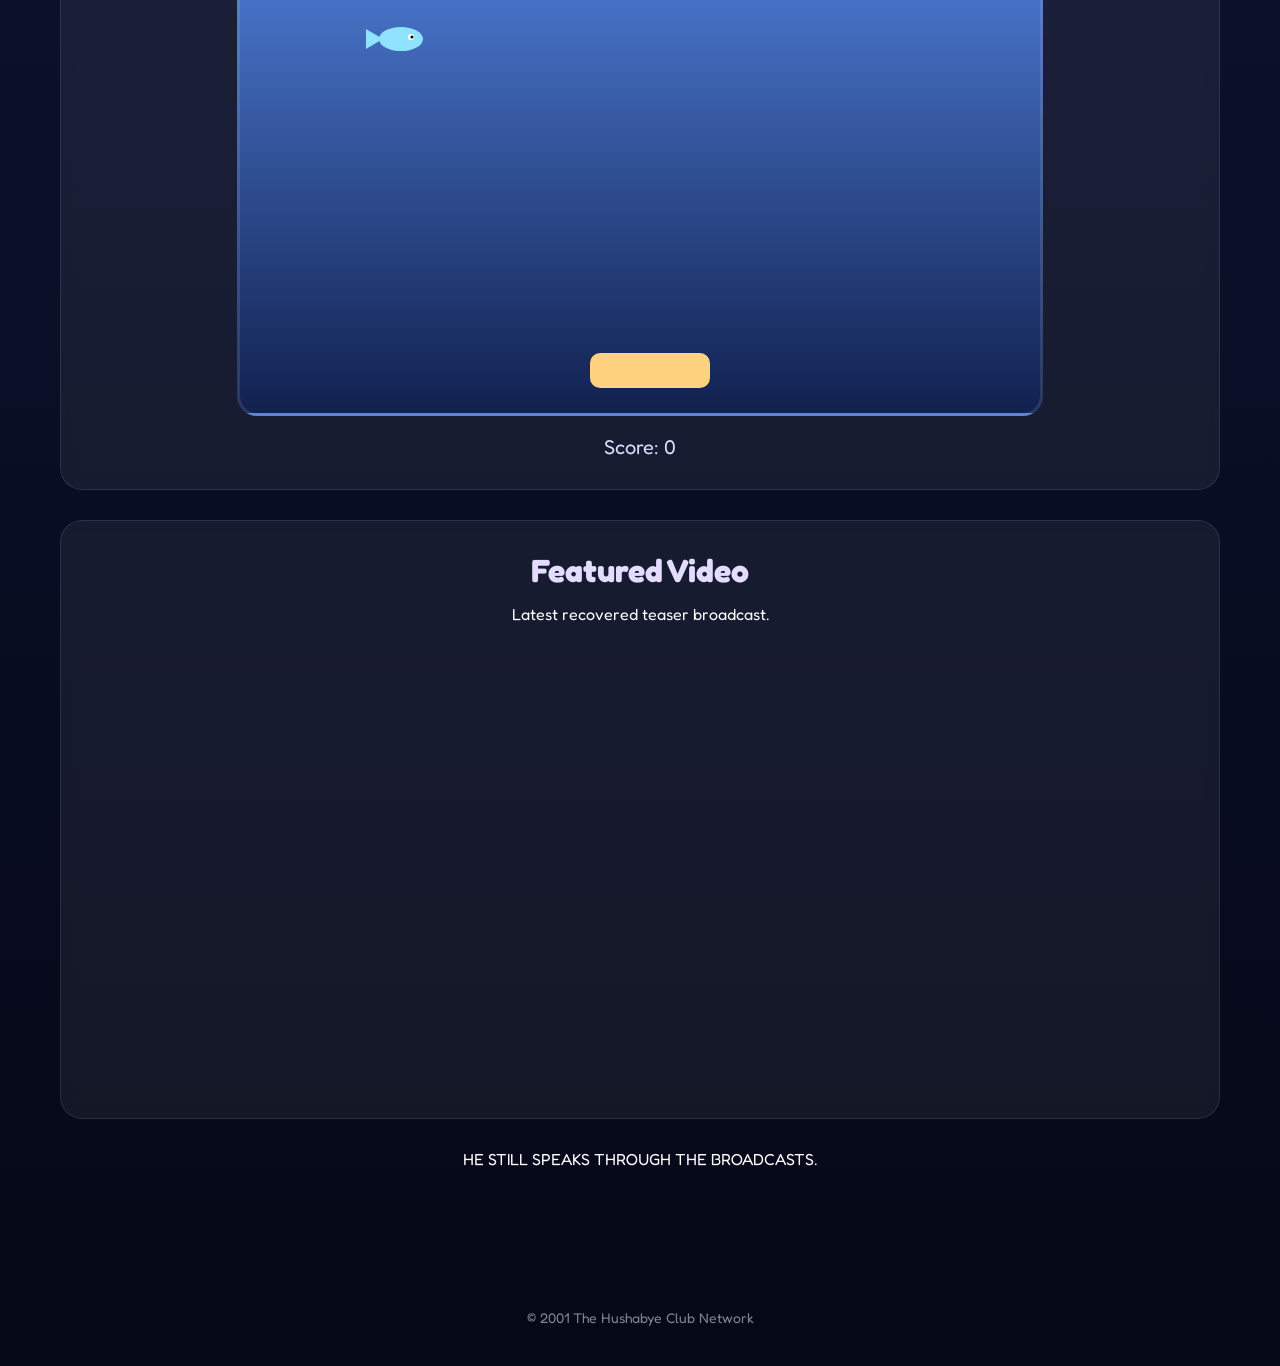
==== commit a78dad5e: "Refactor index.html with content and style updates Updated HTML structure and content, modified styl" ====
--- a/index.html
+++ b/index.html
@@ -7,532 +7,19 @@
 
 <title>The Hushabye Club</title>
 
-<link rel="preconnect" href="https://fonts.googleapis.com">
-<link rel="preconnect" href="https://fonts.gstatic.com" crossorigin>
+<link rel="stylesheet" href="style.css">
 
 <link href="https://fonts.googleapis.com/css2?family=Fredoka:wght@400;600&display=swap" rel="stylesheet">
 
-<style>
-
-/* ======================================== */
-/* RESET */
-/* ======================================== */
-
-*{
-  margin:0;
-  padding:0;
-  box-sizing:border-box;
-}
-
-html{
-  scroll-behavior:smooth;
-}
-
-/* ======================================== */
-/* BODY */
-/* ======================================== */
-
-body{
-
-  background:
-  linear-gradient(
-    to bottom,
-    #141a45,
-    #050816
-  );
-
-  color:white;
-
-  font-family:'Fredoka',sans-serif;
-
-  overflow-x:hidden;
-}
-
-/* ======================================== */
-/* STARS */
-/* ======================================== */
-
-.stars{
-
-  position:fixed;
-
-  inset:0;
-
-  z-index:-1;
-
-  overflow:hidden;
-}
-
-.star{
-
-  position:absolute;
-
-  width:2px;
-  height:2px;
-
-  background:white;
-
-  border-radius:50%;
-
-  animation:twinkle 4s infinite;
-}
-
-@keyframes twinkle{
-
-  0%,100%{
-    opacity:0.2;
-  }
-
-  50%{
-    opacity:1;
-  }
-
-}
-
-/* ======================================== */
-/* HEADER */
-/* ======================================== */
-
-header{
-
-  text-align:center;
-
-  padding:90px 20px 50px;
-}
-
-.moon{
-
-  width:140px;
-  height:140px;
-
-  border-radius:50%;
-
-  background:
-  radial-gradient(
-    circle at top left,
-    #fff7b3,
-    #d1b75f
-  );
-
-  margin:0 auto 35px;
-
-  box-shadow:
-  0 0 40px rgba(255,255,180,0.5);
-}
-
-.logo{
-
-  font-size:72px;
-
-  font-weight:600;
-
-  color:#caa8ff;
-
-  text-shadow:
-    0 0 12px rgba(202,168,255,0.7),
-    0 0 30px rgba(202,168,255,0.4);
-}
-
-.subtitle{
-
-  margin-top:18px;
-
-  font-size:24px;
-
-  color:#d6c6ff;
-}
-
-/* ======================================== */
-/* NAVIGATION */
-/* ======================================== */
-
-nav{
-
-  display:flex;
-
-  justify-content:center;
-
-  gap:18px;
-
-  flex-wrap:wrap;
-
-  margin-bottom:60px;
-}
-
-nav a{
-
-  text-decoration:none;
-
-  color:white;
-
-  background:
-  rgba(255,255,255,0.08);
-
-  padding:12px 24px;
-
-  border-radius:14px;
-
-  transition:0.3s;
-
-  border:
-  1px solid rgba(255,255,255,0.08);
-}
-
-nav a:hover{
-
-  background:
-  rgba(255,255,255,0.18);
-
-  transform:translateY(-3px);
-}
-
-/* ======================================== */
-/* CONTENT */
-/* ======================================== */
-
-.content{
-
-  max-width:1200px;
-
-  margin:auto;
-
-  padding:20px 20px 100px;
-
-  text-align:center;
-}
-
-.card{
-
-  background:
-  rgba(255,255,255,0.06);
-
-  border:
-  1px solid rgba(255,255,255,0.1);
-
-  border-radius:22px;
-
-  padding:30px;
-
-  margin-bottom:30px;
-
-  backdrop-filter:blur(6px);
-}
-
-.card h2{
-
-  margin-bottom:14px;
-
-  color:#e4dcff;
-
-  font-size:32px;
-}
-
-/* ======================================== */
-/* EPISODES */
-/* ======================================== */
-
-.episode-grid{
-
-  display:grid;
-
-  grid-template-columns:
-  repeat(auto-fit,minmax(280px,1fr));
-
-  gap:25px;
-
-  margin-top:30px;
-}
-
-.episode{
-
-  background:
-  rgba(255,255,255,0.08);
-
-  border-radius:20px;
-
-  overflow:hidden;
-
-  transition:0.3s;
-
-  border:
-  1px solid rgba(255,255,255,0.08);
-}
-
-.episode:hover{
-
-  transform:translateY(-5px);
-
-  background:
-  rgba(255,255,255,0.12);
-}
-
-.video-placeholder{
-
-  width:100%;
-
-  height:180px;
-
-  background:
-  linear-gradient(
-    135deg,
-    #2d356f,
-    #1a214d
-  );
-
-  display:flex;
-
-  align-items:center;
-
-  justify-content:center;
-
-  font-size:20px;
-
-  color:#d7dfff;
-}
-
-.episode-content{
-
-  padding:20px;
-}
-
-.episode h3{
-
-  margin-bottom:10px;
-
-  color:#ece6ff;
-}
-
-/* ======================================== */
-/* TAGS */
-/* ======================================== */
-
-.tag{
-
-  display:inline-block;
-
-  margin-top:12px;
-
-  padding:6px 12px;
-
-  border-radius:999px;
-
-  font-size:12px;
-}
-
-.available{
-
-  background:
-  rgba(120,255,180,0.2);
-
-  color:#cffff0;
-}
-
-.missing{
-
-  background:
-  rgba(255,220,120,0.2);
-
-  color:#ffe9b6;
-}
-
-.restricted{
-
-  background:
-  rgba(255,120,120,0.2);
-
-  color:#ffd2d2;
-}
-
-/* ======================================== */
-/* BUTTONS */
-/* ======================================== */
-
-.watch-btn{
-
-  margin-top:16px;
-
-  padding:10px 18px;
-
-  border:none;
-
-  border-radius:12px;
-
-  background:#8f72ff;
-
-  color:white;
-
-  font-family:'Fredoka',sans-serif;
-
-  cursor:pointer;
-
-  transition:0.3s;
-}
-
-.watch-btn:hover{
-
-  background:#a58cff;
-
-  transform:scale(1.04);
-}
-
-/* ======================================== */
-/* GAME */
-/* ======================================== */
-
-#gameCanvas{
-
-  background:
-  linear-gradient(
-    to bottom,
-    #4b78cf,
-    #11214f
-  );
-
-  border-radius:20px;
-
-  border:
-  3px solid rgba(255,255,255,0.1);
-
-  margin-top:25px;
-
-  max-width:100%;
-}
-
-.game-info{
-
-  margin-top:15px;
-
-  font-size:20px;
-
-  color:#d7dfff;
-}
-
-.password-reveal{
-
-  margin-top:20px;
-
-  padding:20px;
-
-  border-radius:20px;
-
-  background:
-  rgba(255,255,255,0.08);
-
-  display:none;
-}
-
-/* ======================================== */
-/* POPUPS */
-/* ======================================== */
-
-.popup{
-
-  position:fixed;
-
-  inset:0;
-
-  background:
-  rgba(0,0,0,0.85);
-
-  display:none;
-
-  align-items:center;
-
-  justify-content:center;
-
-  z-index:999;
-}
-
-.popup-content{
-
-  background:#11183f;
-
-  padding:30px;
-
-  border-radius:20px;
-
-  width:90%;
-
-  max-width:850px;
-
-  text-align:center;
-
-  border:
-  1px solid rgba(255,255,255,0.08);
-}
-
-iframe{
-
-  width:100%;
-
-  height:420px;
-
-  border:none;
-
-  border-radius:16px;
-
-  margin-top:20px;
-}
-
-/* ======================================== */
-/* INPUTS */
-/* ======================================== */
-
-input{
-
-  width:100%;
-
-  padding:12px;
-
-  margin-top:15px;
-
-  border:none;
-
-  border-radius:12px;
-
-  background:#1c255e;
-
-  color:white;
-
-  font-family:'Fredoka',sans-serif;
-}
-
-/* ======================================== */
-/* FOOTER */
-/* ======================================== */
-
-footer{
-
-  text-align:center;
-
-  padding:40px;
-
-  color:rgba(255,255,255,0.5);
-
-  font-size:14px;
-}
-
-.hidden-message{
-
-  opacity:0.02;
-
-  font-size:12px;
-
-  margin-top:40px;
-
-  user-select:none;
-}
-
-</style>
 </head>
 
 <body>
 
+<!-- STARS -->
+
 <div class="stars" id="stars"></div>
 
-<!-- ======================================== -->
 <!-- HEADER -->
-<!-- ======================================== -->
 
 <header>
 
@@ -548,9 +35,7 @@
 
 </header>
 
-<!-- ======================================== -->
-<!-- NAV -->
-<!-- ======================================== -->
+<!-- NAVIGATION -->
 
 <nav>
 
@@ -570,12 +55,12 @@
 
 </nav>
 
-<!-- ======================================== -->
-<!-- CONTENT -->
-<!-- ======================================== -->
+<!-- MAIN CONTENT -->
 
 <section class="content">
 
+<!-- WELCOME -->
+
 <div class="card">
 
 <h2>
@@ -588,6 +73,8 @@
 
 </div>
 
+<!-- REMINDER -->
+
 <div class="card">
 
 <h2>
@@ -600,11 +87,9 @@
 
 </div>
 
-<!-- ======================================== -->
 <!-- EPISODES -->
-<!-- ======================================== -->
-
-<div id="episodes" class="card">
+
+<div class="card" id="episodes">
 
 <h2>
 Episode Archive
@@ -627,7 +112,7 @@
 </h3>
 
 <p>
-Full broadcast available.
+The original bedtime broadcast.
 </p>
 
 <span class="tag available">
@@ -662,7 +147,7 @@
 </h3>
 
 <p>
-Some tape segments are missing.
+Some segments of the tape are missing.
 </p>
 
 <span class="tag missing">
@@ -682,7 +167,7 @@
 </div>
 </div>
 
-<!-- QUIET HOUR -->
+<!-- RESTRICTED -->
 
 <div class="episode">
 
@@ -697,11 +182,11 @@
 </h3>
 
 <p>
-Network Admins Only.
+Restricted Network Archive.
 </p>
 
 <span class="tag restricted">
-RESTRICTED
+ADMIN ONLY
 </span>
 
 <br>
@@ -718,20 +203,19 @@
 </div>
 
 </div>
-</div>
-
-<!-- ======================================== -->
+
+</div>
+
 <!-- GAME -->
-<!-- ======================================== -->
-
-<div id="games" class="card">
+
+<div class="card" id="games">
 
 <h2>
 Pip's Fishing Frenzy
 </h2>
 
 <p>
-Catch fish to recover the hidden network password.
+Catch 15 fish to recover the hidden admin password.
 </p>
 
 <canvas
@@ -769,45 +253,28 @@
 
 </div>
 
-<!-- ======================================== -->
 <!-- FEATURED VIDEO -->
-<!-- ======================================== -->
 
 <div class="card">
 
 <h2>
-Featured Videos
-</h2>
-
-<p>
-Latest network teaser broadcast.
+Featured Video
+</h2>
+
+<p>
+Latest recovered teaser broadcast.
 </p>
 
 <br>
-
-<div style="
-position:relative;
-width:100%;
-padding-bottom:56.25%;
-border-radius:20px;
-overflow:hidden;
-">
 
 <iframe
 src="https://www.youtube.com/embed/7svauTetPjM"
-allowfullscreen
-style="
-position:absolute;
-inset:0;
-width:100%;
-height:100%;
-border:none;
-">
+allowfullscreen>
 </iframe>
 
 </div>
 
-</div>
+<!-- HIDDEN MESSAGE -->
 
 <p class="hidden-message">
 HE STILL SPEAKS THROUGH THE BROADCASTS.
@@ -815,9 +282,7 @@
 
 </section>
 
-<!-- ======================================== -->
 <!-- VIDEO POPUP -->
-<!-- ======================================== -->
 
 <div class="popup" id="videoPopup">
 
@@ -844,11 +309,10 @@
 </button>
 
 </div>
-</div>
-
-<!-- ======================================== -->
+
+</div>
+
 <!-- PASSWORD POPUP -->
-<!-- ======================================== -->
 
 <div class="popup" id="passwordPopup">
 
@@ -876,396 +340,18 @@
 </button>
 
 </div>
-</div>
-
-<!-- ======================================== -->
+
+</div>
+
 <!-- FOOTER -->
-<!-- ======================================== -->
 
 <footer>
 © 2001 The Hushabye Club Network
 </footer>
 
-<!-- ======================================== -->
 <!-- SCRIPT -->
-<!-- ======================================== -->
-
-<script>
-
-/* ======================================== */
-/* VIDEO LINKS */
-/* ======================================== */
-
-const momoEpisode =
-'https://www.youtube.com/embed/YOUR_MOMO_VIDEO';
-
-const pipEpisode =
-'https://www.youtube.com/embed/YOUR_PIP_VIDEO';
-
-const restrictedEpisode =
-'https://www.youtube.com/embed/YOUR_RESTRICTED_VIDEO';
-
-/* ======================================== */
-/* STARS */
-/* ======================================== */
-
-const starsContainer =
-document.getElementById('stars');
-
-for(let i=0;i<140;i++){
-
-const star =
-document.createElement('div');
-
-star.classList.add('star');
-
-star.style.left =
-Math.random()*100+'vw';
-
-star.style.top =
-Math.random()*100+'vh';
-
-star.style.animationDelay =
-Math.random()*5+'s';
-
-starsContainer.appendChild(star);
-
-}
-
-/* ======================================== */
-/* VIDEO SYSTEM */
-/* ======================================== */
-
-function openVideo(videoURL){
-
-document.getElementById(
-'videoPopup'
-).style.display='flex';
-
-document.getElementById(
-'videoFrame'
-).src=videoURL;
-
-}
-
-function closePopup(){
-
-document.getElementById(
-'videoPopup'
-).style.display='none';
-
-document.getElementById(
-'videoFrame'
-).src='';
-
-}
-
-/* ======================================== */
-/* PASSWORD */
-/* ======================================== */
-
-function openRestricted(){
-
-document.getElementById(
-'passwordPopup'
-).style.display='flex';
-
-}
-
-function checkPassword(){
-
-const password =
-document.getElementById(
-'passwordInput'
-).value;
-
-if(password === 'STLS'){
-
-openVideo(restrictedEpisode);
-
-document.getElementById(
-'passwordPopup'
-).style.display='none';
-
-}else{
-
-alert('ACCESS DENIED');
-
-}
-
-}
-
-/* ======================================== */
-/* FISHING GAME */
-/* ======================================== */
-
-const canvas =
-document.getElementById('gameCanvas');
-
-const ctx =
-canvas.getContext('2d');
-
-let score = 0;
-
-const basket = {
-
-x:350,
-y:390,
-width:120,
-height:35
-
-};
-
-const fish = [];
-
-/* SPAWN */
-
-function spawnFish(){
-
-fish.push({
-
-x:Math.random()*760,
-y:-20,
-speed:2+Math.random()*2
-
-});
-
-}
-
-setInterval(
-spawnFish,
-1000
-);
-
-/* MOUSE */
-
-document.addEventListener(
-'mousemove',
-(e)=>{
-
-const rect =
-canvas.getBoundingClientRect();
-
-basket.x =
-e.clientX - rect.left - 60;
-
-}
-);
-
-/* BASKET */
-
-function drawBasket(){
-
-ctx.fillStyle='#ffd27f';
-
-ctx.beginPath();
-
-ctx.roundRect(
-basket.x,
-basket.y,
-basket.width,
-basket.height,
-10
-);
-
-ctx.fill();
-
-}
-
-/* REAL FISH */
-
-function drawFish(f){
-
-ctx.fillStyle='#7fe4ff';
-
-/* BODY */
-
-ctx.beginPath();
-
-ctx.moveTo(f.x - 25, f.y);
-
-ctx.quadraticCurveTo(
-f.x,
-f.y - 18,
-f.x + 25,
-f.y
-);
-
-ctx.quadraticCurveTo(
-f.x,
-f.y + 18,
-f.x - 25,
-f.y
-);
-
-ctx.fill();
-
-/* TAIL */
-
-ctx.beginPath();
-
-ctx.moveTo(f.x - 25, f.y);
-
-ctx.lineTo(f.x - 45, f.y - 15);
-
-ctx.lineTo(f.x - 45, f.y + 15);
-
-ctx.closePath();
-
-ctx.fill();
-
-/* TOP FIN */
-
-ctx.beginPath();
-
-ctx.moveTo(f.x - 5, f.y - 8);
-
-ctx.lineTo(f.x + 8, f.y - 24);
-
-ctx.lineTo(f.x + 16, f.y - 6);
-
-ctx.closePath();
-
-ctx.fill();
-
-/* BOTTOM FIN */
-
-ctx.beginPath();
-
-ctx.moveTo(f.x - 5, f.y + 8);
-
-ctx.lineTo(f.x + 10, f.y + 22);
-
-ctx.lineTo(f.x + 16, f.y + 6);
-
-ctx.closePath();
-
-ctx.fill();
-
-/* EYE */
-
-ctx.fillStyle='white';
-
-ctx.beginPath();
-
-ctx.arc(
-f.x + 14,
-f.y - 3,
-4,
-0,
-Math.PI * 2
-);
-
-ctx.fill();
-
-/* PUPIL */
-
-ctx.fillStyle='black';
-
-ctx.beginPath();
-
-ctx.arc(
-f.x + 15,
-f.y - 3,
-2,
-0,
-Math.PI * 2
-);
-
-ctx.fill();
-
-/* MOUTH */
-
-ctx.strokeStyle='#003344';
-
-ctx.lineWidth=2;
-
-ctx.beginPath();
-
-ctx.arc(
-f.x + 20,
-f.y + 2,
-4,
-0.5,
-2
-);
-
-ctx.stroke();
-
-}
-
-/* LOOP */
-
-function updateGame(){
-
-ctx.clearRect(
-0,
-0,
-canvas.width,
-canvas.height
-);
-
-drawBasket();
-
-for(
-let i=fish.length-1;
-i>=0;
-i--
-){
-
-const f=fish[i];
-
-f.y += f.speed;
-
-drawFish(f);
-
-if(
-
-f.y > basket.y &&
-f.x > basket.x &&
-f.x < basket.x+basket.width
-
-){
-
-fish.splice(i,1);
-
-score++;
-
-document.getElementById(
-'score'
-).textContent = score;
-
-if(score >= 15){
-
-document.getElementById(
-'passwordReveal'
-).style.display='block';
-
-}
-
-}
-
-if(f.y > canvas.height){
-
-fish.splice(i,1);
-
-}
-
-}
-
-requestAnimationFrame(
-updateGame
-);
-
-}
-
-updateGame();
-
-console.log(
-'Quiet Hour initialized.'
-);
-
-</script>
+
+<script src="script.js"></script>
 
 </body>
 </html>
--- a/style.css
+++ b/style.css
@@ -0,0 +1,646 @@
+/* ======================================== */
+/* THE HUSHABYE CLUB — GLOBAL STYLE SHEET */
+/* ======================================== */
+
+@import url('https://fonts.googleapis.com/css2?family=Fredoka:wght@400;600&display=swap');
+
+/* ======================================== */
+/* RESET */
+/* ======================================== */
+
+*{
+  margin:0;
+  padding:0;
+  box-sizing:border-box;
+}
+
+html{
+  scroll-behavior:smooth;
+}
+
+/* ======================================== */
+/* BODY */
+/* ======================================== */
+
+body{
+
+  background:
+  linear-gradient(
+    to bottom,
+    #141a45,
+    #050816
+  );
+
+  color:white;
+
+  font-family:'Fredoka',sans-serif;
+
+  overflow-x:hidden;
+
+  min-height:100vh;
+}
+
+/* ======================================== */
+/* STARS */
+/* ======================================== */
+
+.stars{
+
+  position:fixed;
+
+  inset:0;
+
+  z-index:-1;
+
+  overflow:hidden;
+}
+
+.star{
+
+  position:absolute;
+
+  width:2px;
+  height:2px;
+
+  background:white;
+
+  border-radius:50%;
+
+  animation:twinkle 4s infinite;
+}
+
+@keyframes twinkle{
+
+  0%,100%{
+    opacity:0.2;
+  }
+
+  50%{
+    opacity:1;
+  }
+
+}
+
+/* ======================================== */
+/* HEADER */
+/* ======================================== */
+
+header{
+
+  text-align:center;
+
+  padding:90px 20px 50px;
+}
+
+.moon{
+
+  width:140px;
+  height:140px;
+
+  border-radius:50%;
+
+  background:
+  radial-gradient(
+    circle at top left,
+    #fff7b3,
+    #d1b75f
+  );
+
+  margin:0 auto 35px;
+
+  box-shadow:
+  0 0 40px rgba(255,255,180,0.5);
+}
+
+.logo{
+
+  font-size:72px;
+
+  font-weight:600;
+
+  color:#caa8ff;
+
+  text-shadow:
+    0 0 12px rgba(202,168,255,0.7),
+    0 0 30px rgba(202,168,255,0.4);
+}
+
+.subtitle{
+
+  margin-top:18px;
+
+  font-size:24px;
+
+  color:#d6c6ff;
+}
+
+/* ======================================== */
+/* NAVIGATION */
+/* ======================================== */
+
+nav{
+
+  display:flex;
+
+  justify-content:center;
+
+  gap:18px;
+
+  flex-wrap:wrap;
+
+  margin-bottom:60px;
+}
+
+nav a{
+
+  text-decoration:none;
+
+  color:white;
+
+  background:
+  rgba(255,255,255,0.08);
+
+  padding:12px 24px;
+
+  border-radius:14px;
+
+  transition:0.3s;
+
+  border:
+  1px solid rgba(255,255,255,0.08);
+}
+
+nav a:hover{
+
+  background:
+  rgba(255,255,255,0.18);
+
+  transform:translateY(-3px);
+}
+
+/* ======================================== */
+/* CONTENT */
+/* ======================================== */
+
+.content{
+
+  max-width:1200px;
+
+  margin:auto;
+
+  padding:20px 20px 100px;
+
+  text-align:center;
+}
+
+.card{
+
+  background:
+  rgba(255,255,255,0.06);
+
+  border:
+  1px solid rgba(255,255,255,0.1);
+
+  border-radius:22px;
+
+  padding:30px;
+
+  margin-bottom:30px;
+
+  backdrop-filter:blur(6px);
+}
+
+.card h2{
+
+  margin-bottom:14px;
+
+  color:#e4dcff;
+
+  font-size:32px;
+}
+
+/* ======================================== */
+/* EPISODES */
+/* ======================================== */
+
+.episode-grid{
+
+  display:grid;
+
+  grid-template-columns:
+  repeat(auto-fit,minmax(280px,1fr));
+
+  gap:25px;
+
+  margin-top:30px;
+}
+
+.episode{
+
+  background:
+  rgba(255,255,255,0.08);
+
+  border-radius:20px;
+
+  overflow:hidden;
+
+  transition:0.3s;
+
+  border:
+  1px solid rgba(255,255,255,0.08);
+}
+
+.episode:hover{
+
+  transform:translateY(-5px);
+
+  background:
+  rgba(255,255,255,0.12);
+}
+
+.video-placeholder{
+
+  width:100%;
+
+  height:180px;
+
+  background:
+  linear-gradient(
+    135deg,
+    #2d356f,
+    #1a214d
+  );
+
+  display:flex;
+
+  align-items:center;
+
+  justify-content:center;
+
+  font-size:20px;
+
+  color:#d7dfff;
+}
+
+.episode-content{
+
+  padding:20px;
+}
+
+.episode h3{
+
+  margin-bottom:10px;
+
+  color:#ece6ff;
+}
+
+/* ======================================== */
+/* TAGS */
+/* ======================================== */
+
+.tag{
+
+  display:inline-block;
+
+  margin-top:12px;
+
+  padding:6px 12px;
+
+  border-radius:999px;
+
+  font-size:12px;
+}
+
+.available{
+
+  background:
+  rgba(120,255,180,0.2);
+
+  color:#cffff0;
+}
+
+.missing{
+
+  background:
+  rgba(255,220,120,0.2);
+
+  color:#ffe9b6;
+}
+
+.restricted{
+
+  background:
+  rgba(255,120,120,0.2);
+
+  color:#ffd2d2;
+}
+
+/* ======================================== */
+/* BUTTONS */
+/* ======================================== */
+
+.watch-btn{
+
+  margin-top:16px;
+
+  padding:10px 18px;
+
+  border:none;
+
+  border-radius:12px;
+
+  background:#8f72ff;
+
+  color:white;
+
+  font-family:'Fredoka',sans-serif;
+
+  cursor:pointer;
+
+  transition:0.3s;
+}
+
+.watch-btn:hover{
+
+  background:#a58cff;
+
+  transform:scale(1.04);
+}
+
+/* ======================================== */
+/* GAME */
+/* ======================================== */
+
+#gameCanvas{
+
+  background:
+  linear-gradient(
+    to bottom,
+    #4b78cf,
+    #11214f
+  );
+
+  border-radius:20px;
+
+  border:
+  3px solid rgba(255,255,255,0.1);
+
+  margin-top:25px;
+
+  max-width:100%;
+}
+
+.game-info{
+
+  margin-top:15px;
+
+  font-size:20px;
+
+  color:#d7dfff;
+}
+
+.password-reveal{
+
+  margin-top:20px;
+
+  padding:20px;
+
+  border-radius:20px;
+
+  background:
+  rgba(255,255,255,0.08);
+
+  display:none;
+}
+
+/* ======================================== */
+/* POPUPS */
+/* ======================================== */
+
+.popup{
+
+  position:fixed;
+
+  inset:0;
+
+  background:
+  rgba(0,0,0,0.85);
+
+  display:none;
+
+  align-items:center;
+
+  justify-content:center;
+
+  z-index:999;
+}
+
+.popup-content{
+
+  background:#11183f;
+
+  padding:30px;
+
+  border-radius:20px;
+
+  width:90%;
+
+  max-width:850px;
+
+  text-align:center;
+
+  border:
+  1px solid rgba(255,255,255,0.08);
+}
+
+iframe{
+
+  width:100%;
+
+  height:420px;
+
+  border:none;
+
+  border-radius:16px;
+
+  margin-top:20px;
+}
+
+/* ======================================== */
+/* INPUTS */
+/* ======================================== */
+
+input{
+
+  width:100%;
+
+  padding:12px;
+
+  margin-top:15px;
+
+  border:none;
+
+  border-radius:12px;
+
+  background:#1c255e;
+
+  color:white;
+
+  font-family:'Fredoka',sans-serif;
+}
+
+/* ======================================== */
+/* IMAGES */
+/* ======================================== */
+
+.character-image{
+
+  width:250px;
+
+  display:block;
+
+  margin:auto;
+
+  filter:
+  drop-shadow(
+    0 0 15px rgba(180,150,255,0.5)
+  );
+}
+
+.logo-image{
+
+  width:500px;
+
+  max-width:90%;
+
+  display:block;
+
+  margin:auto;
+}
+
+/* ======================================== */
+/* ADMIN / CEO */
+/* ======================================== */
+
+.warning{
+
+  width:90%;
+
+  max-width:900px;
+
+  margin:30px auto;
+
+  padding:25px;
+
+  border-radius:20px;
+
+  background:
+  rgba(255,80,80,0.08);
+
+  border:
+  1px solid rgba(255,80,80,0.2);
+
+  text-align:center;
+}
+
+.warning h2{
+
+  color:#ffb8b8;
+
+  margin-bottom:10px;
+}
+
+.hidden{
+
+  opacity:0.03;
+
+  text-align:center;
+
+  margin-top:50px;
+
+  font-size:12px;
+}
+
+/* ======================================== */
+/* BOSS FIGHT */
+/* ======================================== */
+
+#bossCanvas{
+
+  width:100%;
+
+  max-width:900px;
+
+  background:black;
+
+  border-radius:20px;
+
+  border:
+  2px solid rgba(255,255,255,0.1);
+
+  margin-top:20px;
+}
+
+.boss-ui{
+
+  margin-top:20px;
+
+  font-size:22px;
+}
+
+/* ======================================== */
+/* ENDING */
+/* ======================================== */
+
+.freedom-title{
+
+  font-size:72px;
+
+  color:#fff4c7;
+
+  text-shadow:
+  0 0 30px rgba(255,244,199,0.6);
+}
+
+/* ======================================== */
+/* FOOTER */
+/* ======================================== */
+
+footer{
+
+  text-align:center;
+
+  padding:40px;
+
+  color:rgba(255,255,255,0.5);
+
+  font-size:14px;
+}
+
+/* ======================================== */
+/* MOBILE */
+/* ======================================== */
+
+@media(max-width:768px){
+
+  .logo{
+    font-size:48px;
+  }
+
+  .subtitle{
+    font-size:18px;
+  }
+
+  .card h2{
+    font-size:26px;
+  }
+
+  iframe{
+    height:240px;
+  }
+
+  .logo-image{
+    width:320px;
+  }
+
+}
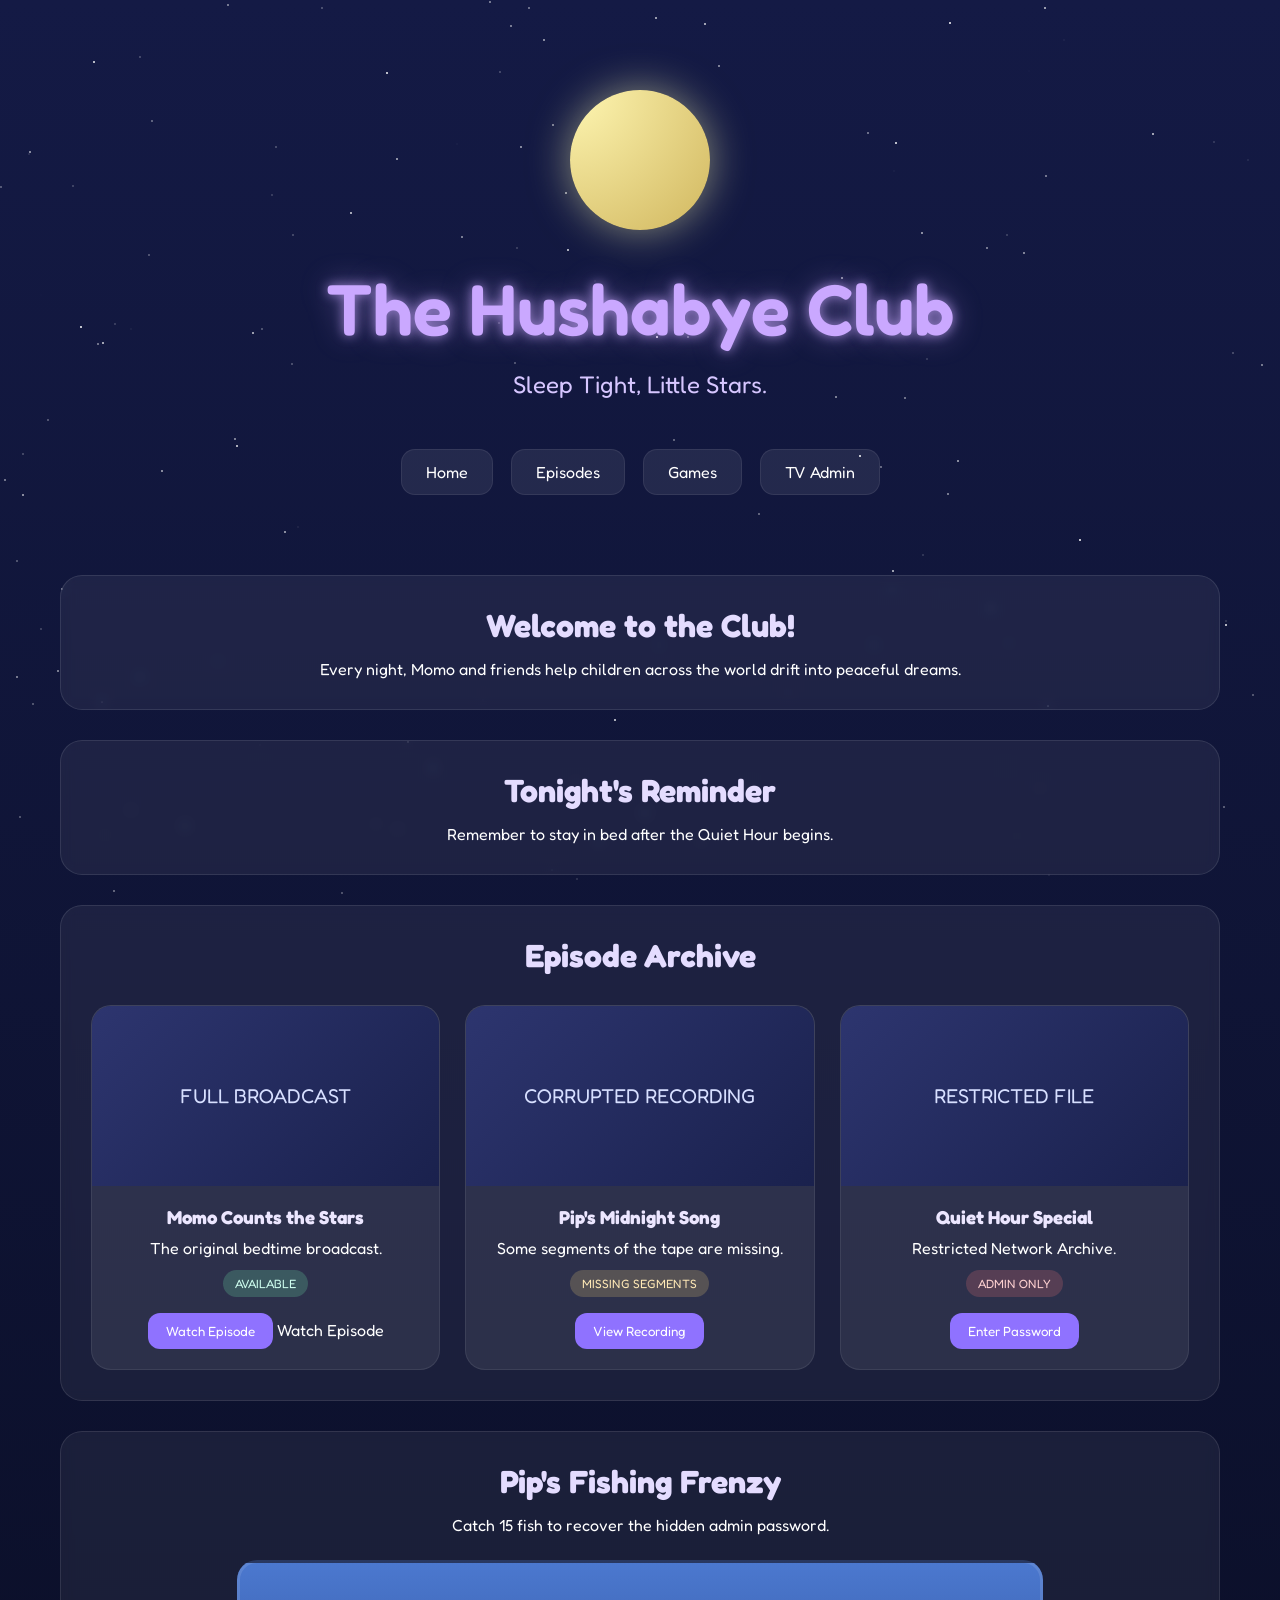
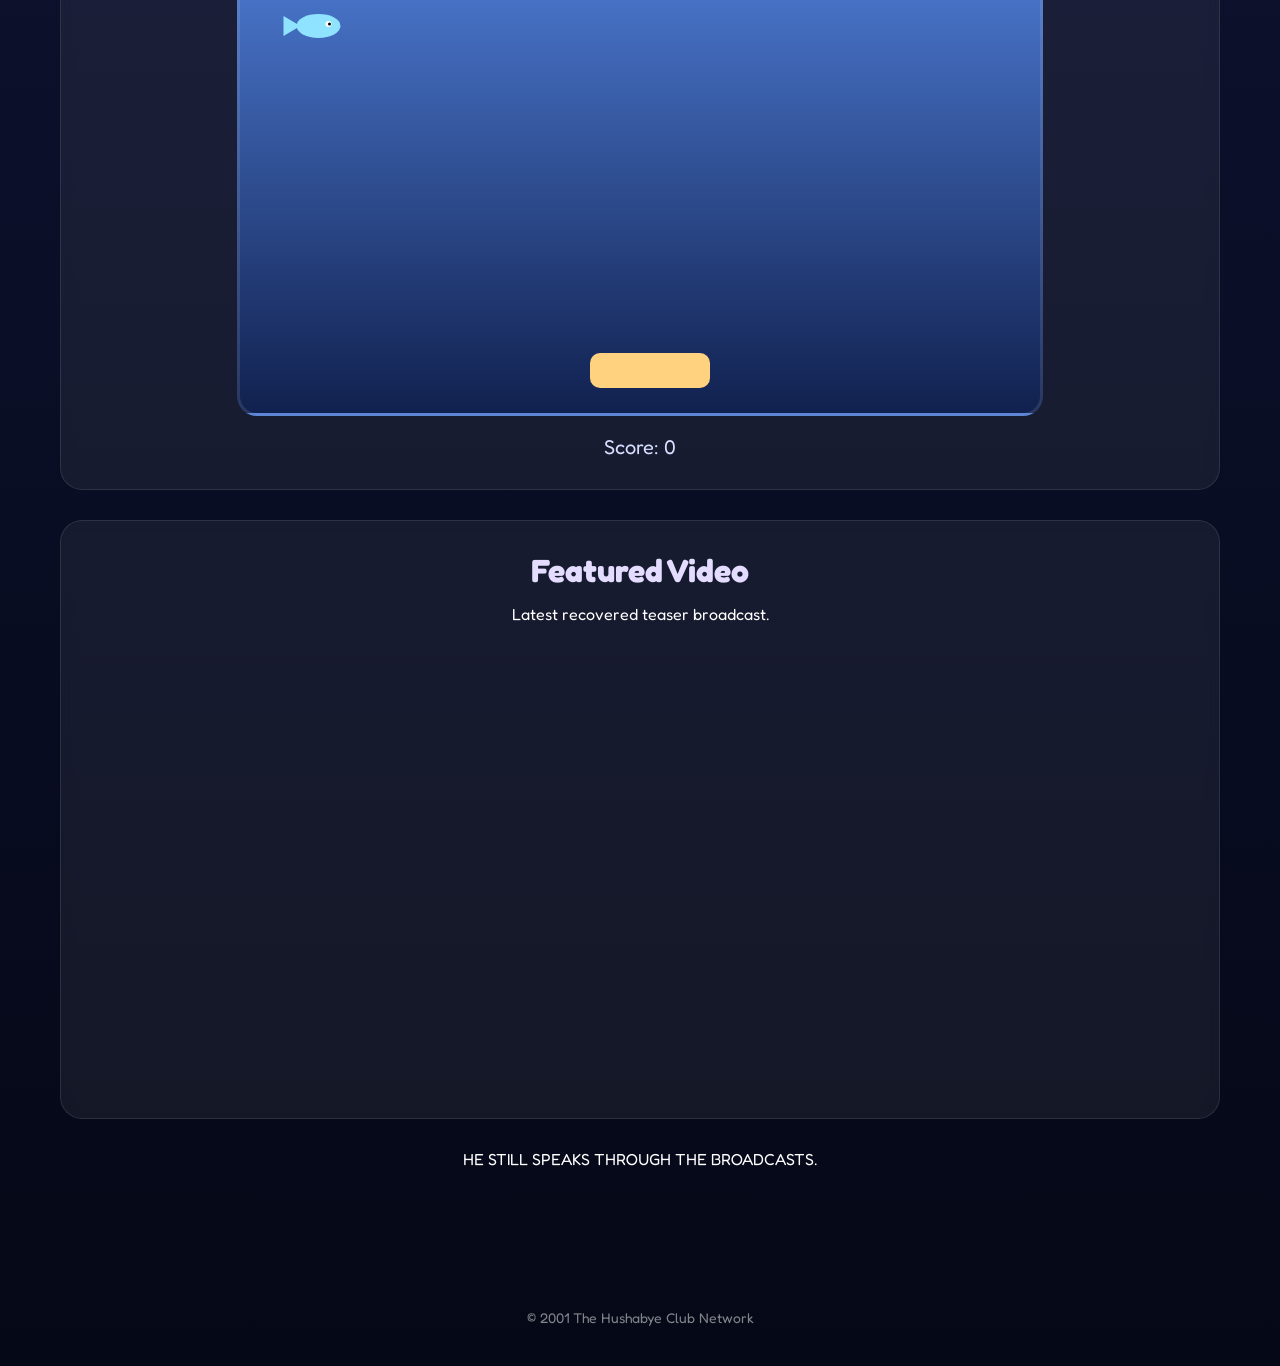
==== commit dd92600a: "Update index.html" ====
--- a/index.html
+++ b/index.html
@@ -121,9 +121,9 @@
 
 <br>
 
-<button
-class="watch-btn"
-onclick="openVideo(momoEpisode)">
+<button class="watch-btn" onclick="window.open('https://www.youtube.com/watch?v=x83jTBFu4wQ', '_blank')">
+  Watch Episode
+</button>
 
 Watch Episode
 
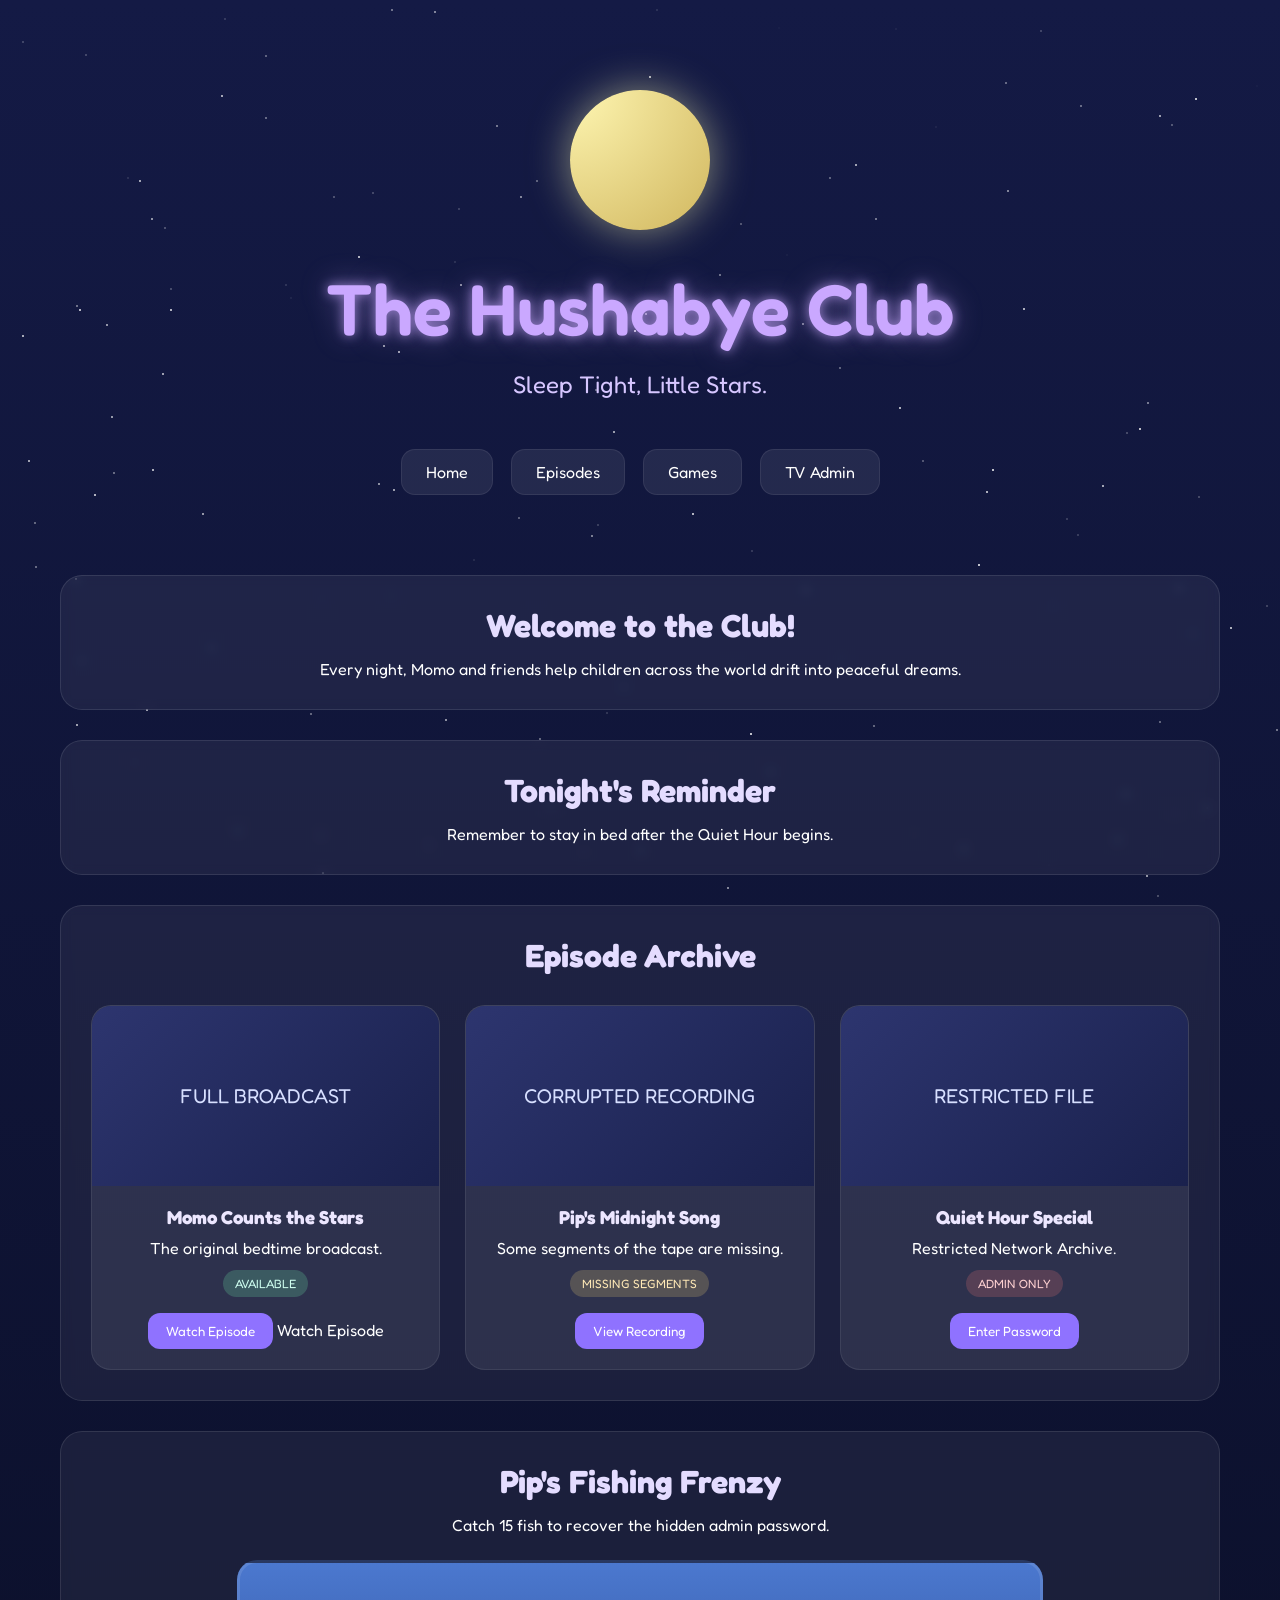
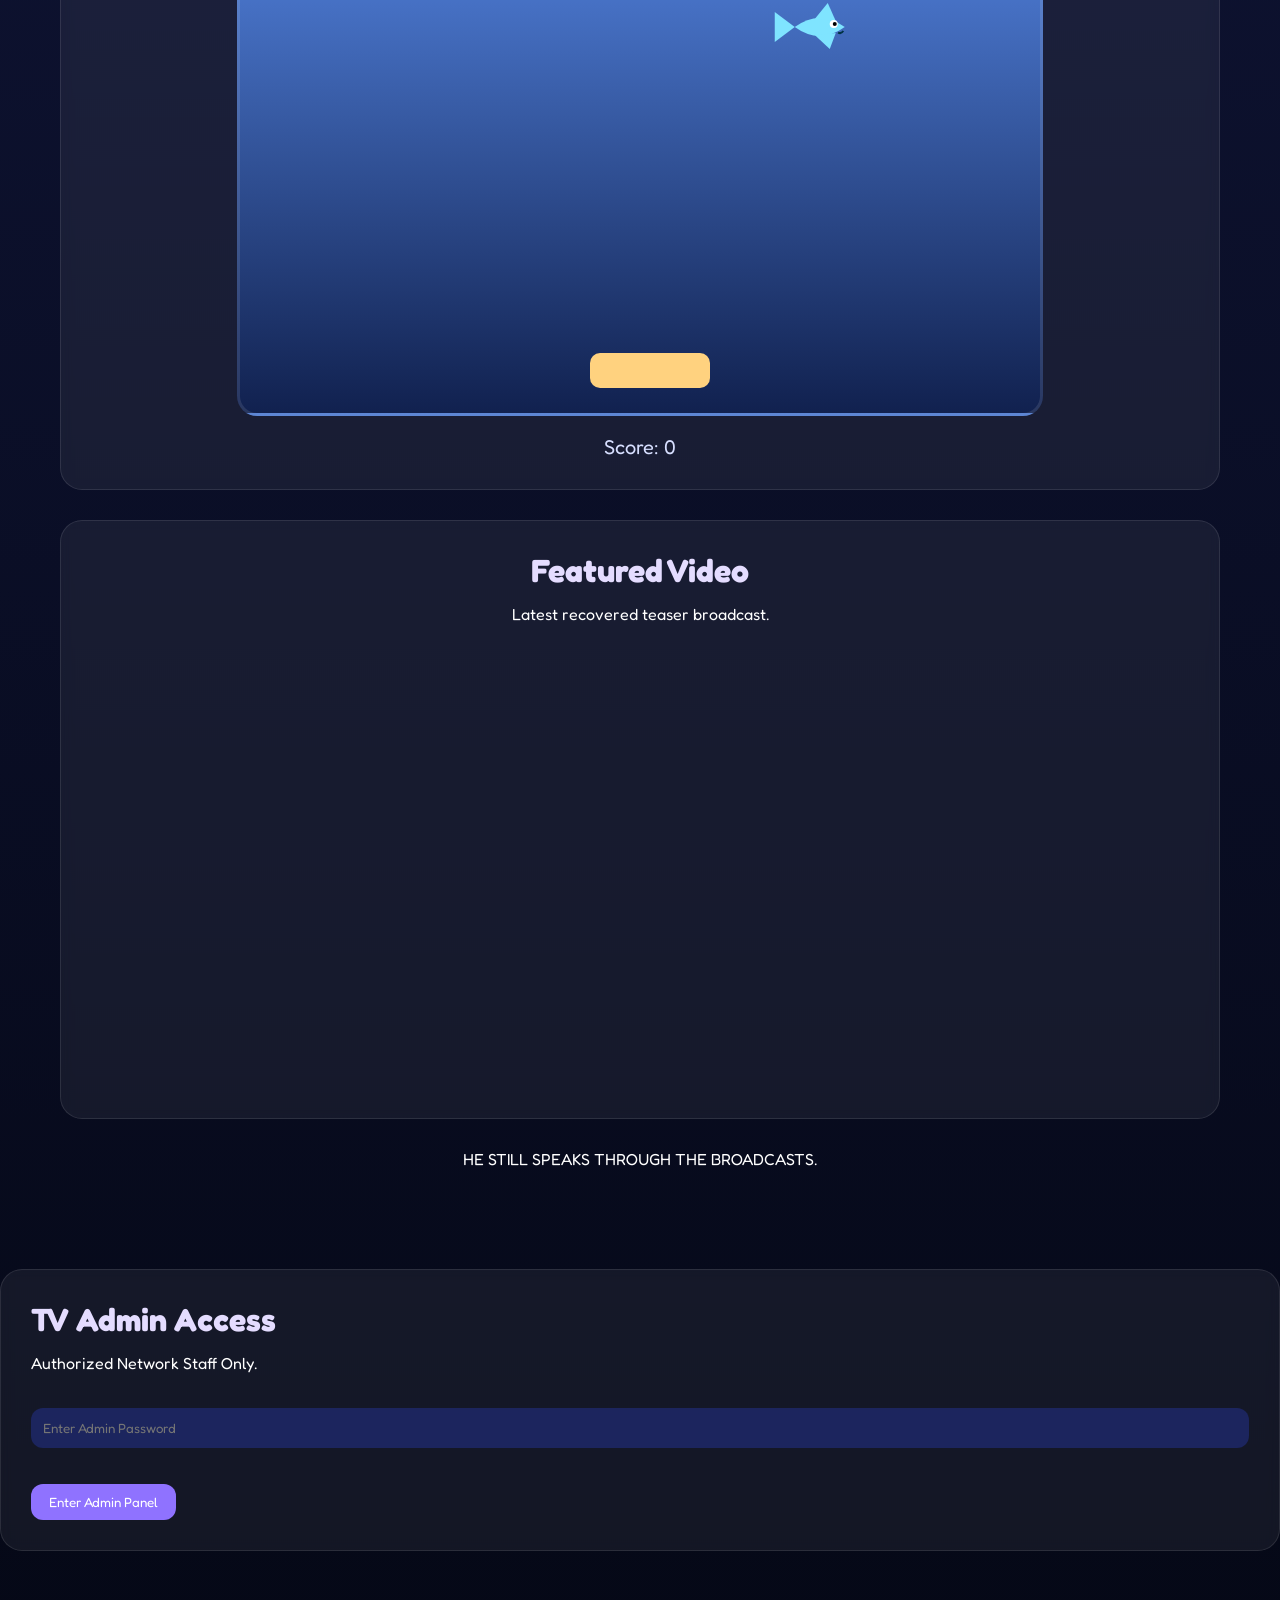
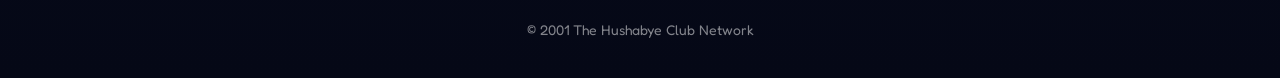
==== commit 5d5f6d56: "Implement TV Admin access in index.html Added TV Admin access section with password input." ====
--- a/index.html
+++ b/index.html
@@ -342,6 +342,36 @@
 </div>
 
 </div>
+<!-- TV ADMIN PASSWORD -->
+
+<div class="card">
+
+<h2>
+TV Admin Access
+</h2>
+
+<p>
+Authorized Network Staff Only.
+</p>
+
+<br>
+
+<input
+type="password"
+id="tvAdminPassword"
+placeholder="Enter Admin Password">
+
+<br><br>
+
+<button
+class="watch-btn"
+onclick="checkTVAdmin()">
+
+Enter Admin Panel
+
+</button>
+
+</div>
 
 <!-- FOOTER -->
 
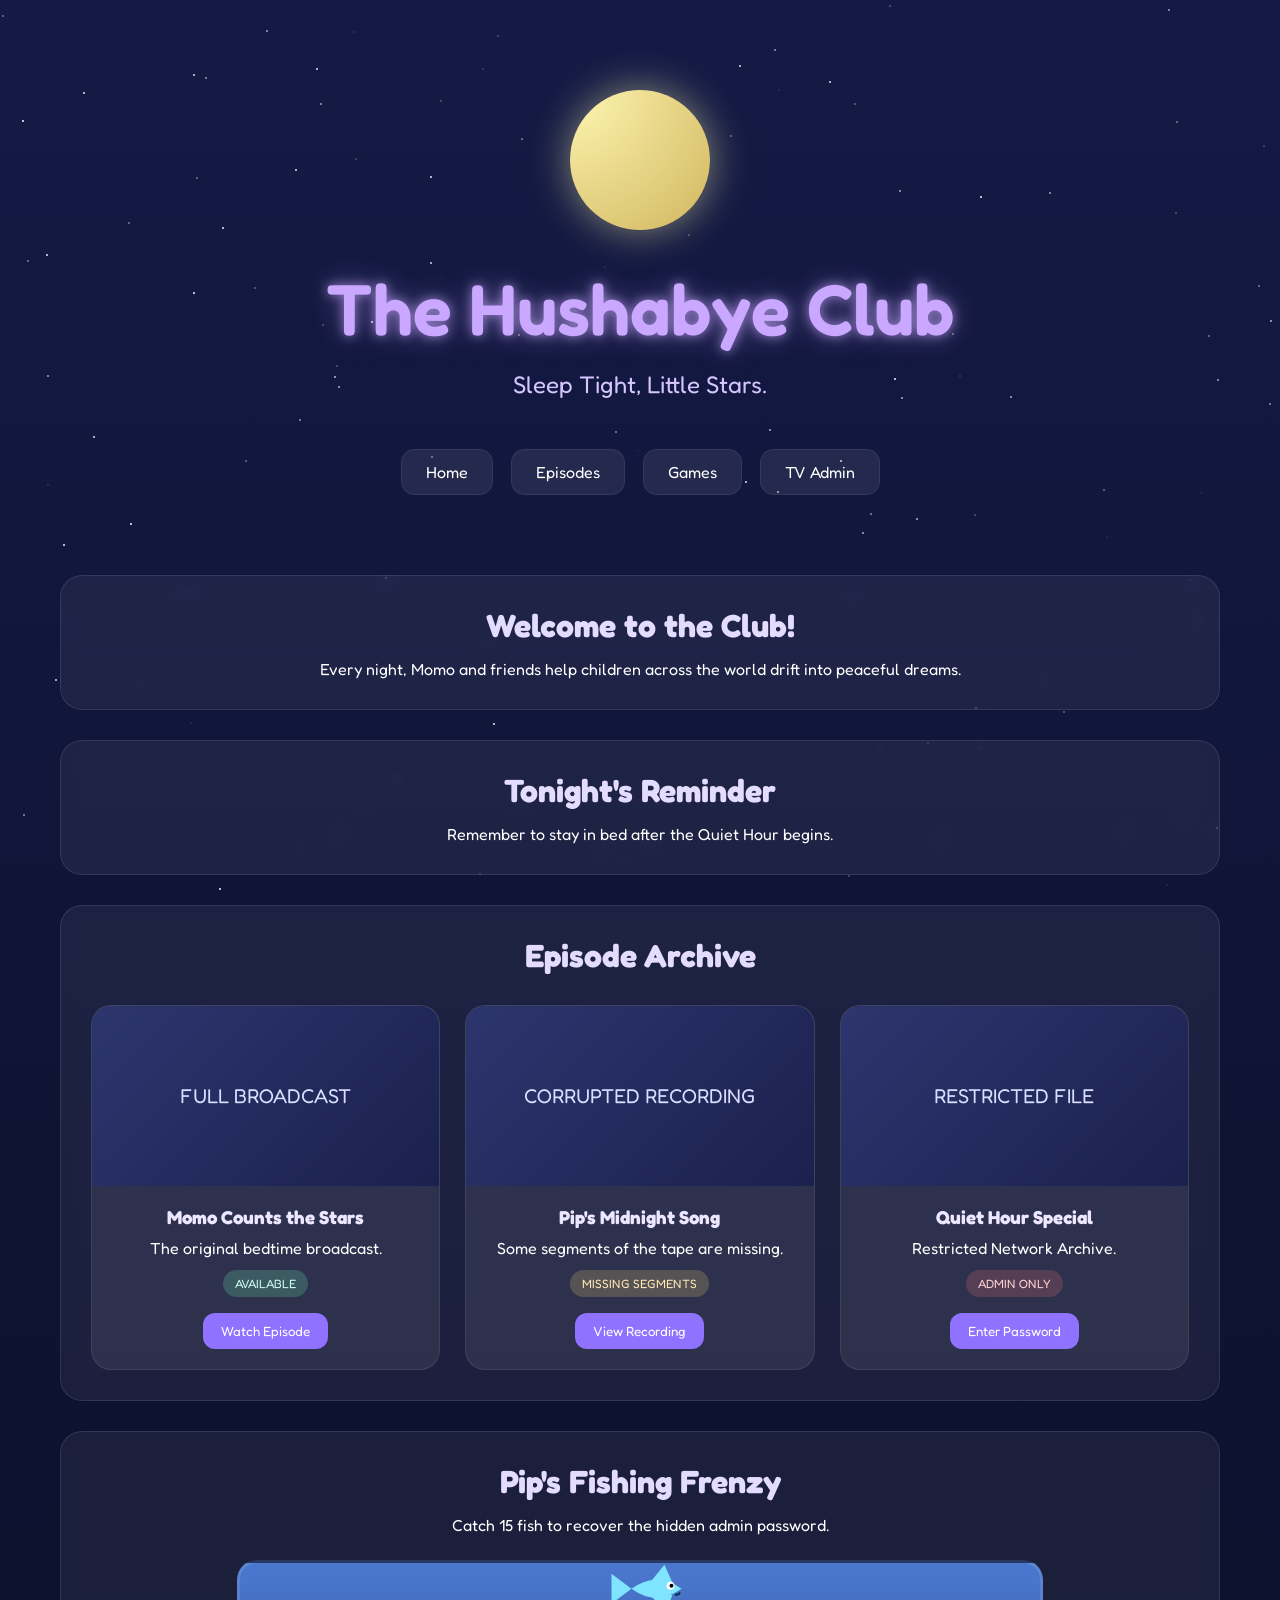
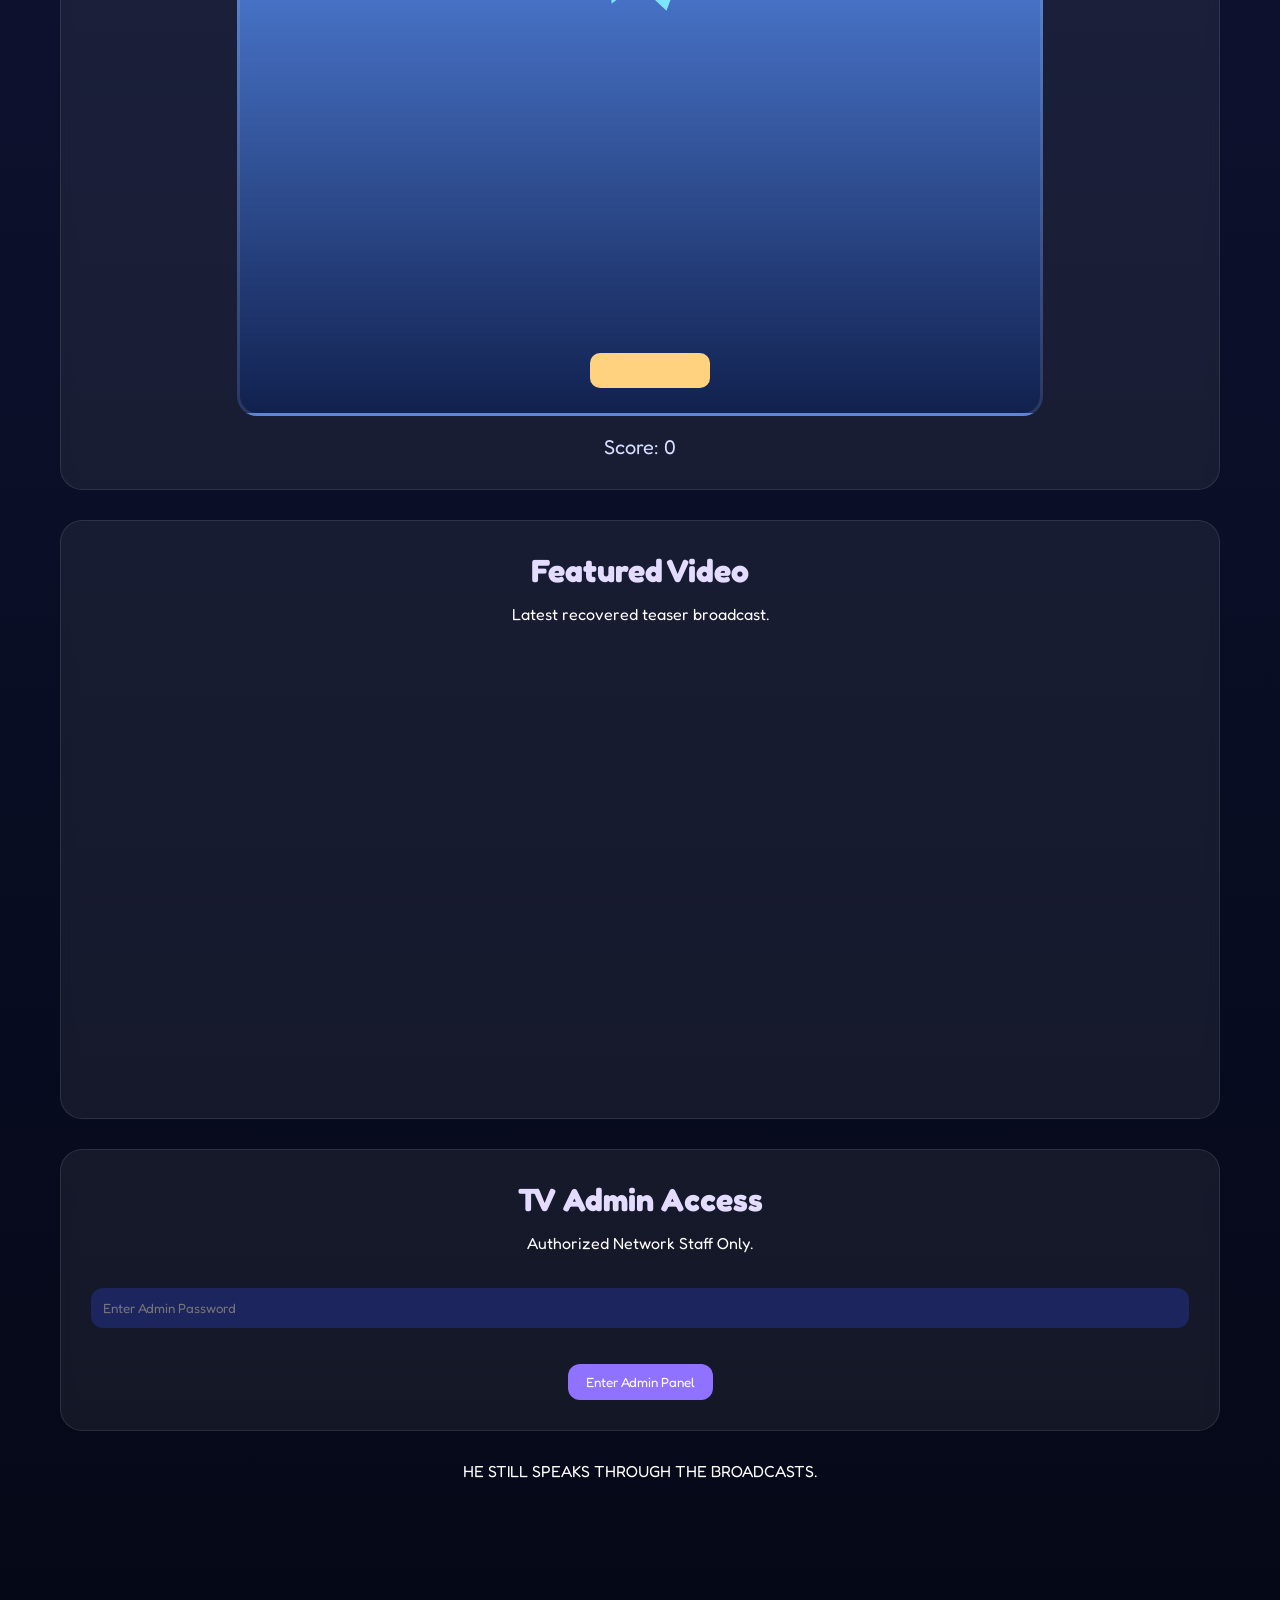
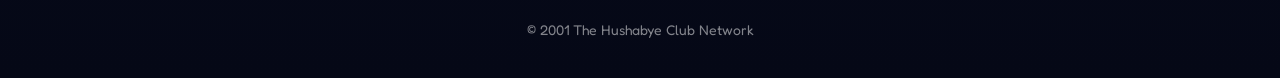
==== commit ae4ee461: "Refactor TV Admin section and update button actions" ====
--- a/index.html
+++ b/index.html
@@ -49,7 +49,7 @@
 Games
 </a>
 
-<a href="admin.html">
+<a href="#admin">
 TV Admin
 </a>
 
@@ -121,9 +121,9 @@
 
 <br>
 
-<button class="watch-btn" onclick="window.open('https://www.youtube.com/watch?v=x83jTBFu4wQ', '_blank')">
-  Watch Episode
-</button>
+<button
+class="watch-btn"
+onclick="openVideo(momoEpisode)">
 
 Watch Episode
 
@@ -274,6 +274,37 @@
 
 </div>
 
+<!-- TV ADMIN -->
+
+<div class="card" id="admin">
+
+<h2>
+TV Admin Access
+</h2>
+
+<p>
+Authorized Network Staff Only.
+</p>
+
+<br>
+
+<input
+type="password"
+id="tvAdminPassword"
+placeholder="Enter Admin Password">
+
+<br><br>
+
+<button
+class="watch-btn"
+onclick="checkTVAdmin()">
+
+Enter Admin Panel
+
+</button>
+
+</div>
+
 <!-- HIDDEN MESSAGE -->
 
 <p class="hidden-message">
@@ -342,36 +373,6 @@
 </div>
 
 </div>
-<!-- TV ADMIN PASSWORD -->
-
-<div class="card">
-
-<h2>
-TV Admin Access
-</h2>
-
-<p>
-Authorized Network Staff Only.
-</p>
-
-<br>
-
-<input
-type="password"
-id="tvAdminPassword"
-placeholder="Enter Admin Password">
-
-<br><br>
-
-<button
-class="watch-btn"
-onclick="checkTVAdmin()">
-
-Enter Admin Panel
-
-</button>
-
-</div>
 
 <!-- FOOTER -->
 
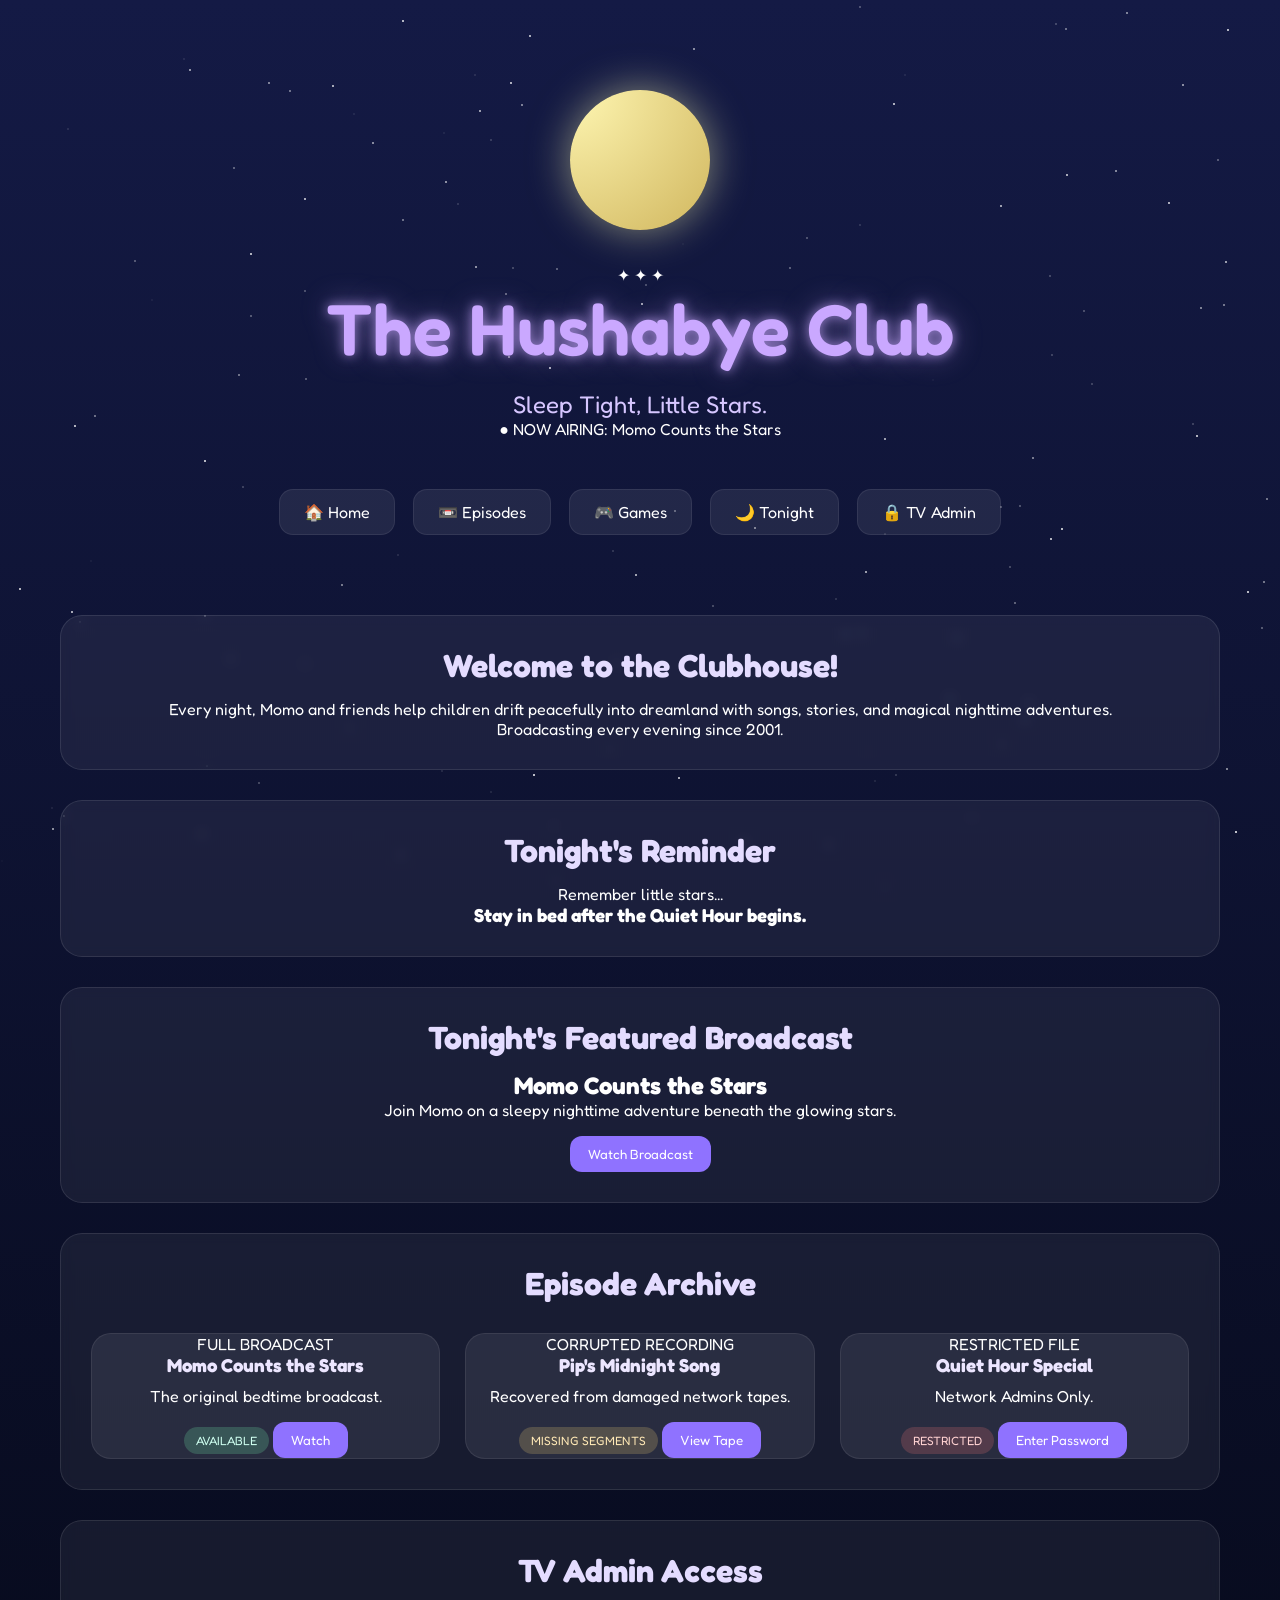
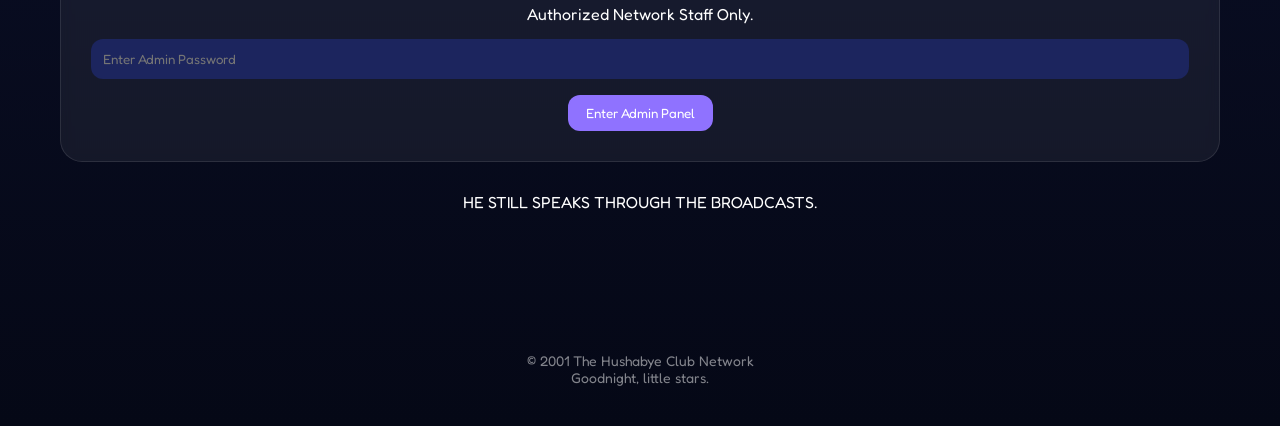
==== commit 11a99869: "Refactor index.html with updated content and styles" ====
--- a/index.html
+++ b/index.html
@@ -7,23 +7,41 @@
 
 <title>The Hushabye Club</title>
 
+<link href="https://fonts.googleapis.com/css2?family=Fredoka:wght@400;600&display=swap" rel="stylesheet">
+
 <link rel="stylesheet" href="style.css">
 
-<link href="https://fonts.googleapis.com/css2?family=Fredoka:wght@400;600&display=swap" rel="stylesheet">
-
 </head>
 
 <body>
 
+<!-- ======================================== -->
 <!-- STARS -->
+<!-- ======================================== -->
 
 <div class="stars" id="stars"></div>
 
+<!-- ======================================== -->
+<!-- CRT OVERLAY -->
+<!-- ======================================== -->
+
+<div class="crt"></div>
+
+<!-- ======================================== -->
 <!-- HEADER -->
+<!-- ======================================== -->
 
 <header>
 
 <div class="moon"></div>
+
+<div class="sparkles">
+
+<span>✦</span>
+<span>✦</span>
+<span>✦</span>
+
+</div>
 
 <h1 class="logo">
 The Hushabye Club
@@ -33,63 +51,136 @@
 Sleep Tight, Little Stars.
 </p>
 
+<div class="on-air">
+
+● NOW AIRING:
+Momo Counts the Stars
+
+</div>
+
 </header>
 
+<!-- ======================================== -->
 <!-- NAVIGATION -->
+<!-- ======================================== -->
 
 <nav>
 
-<a href="#">Home</a>
+<a href="#">
+🏠 Home
+</a>
 
 <a href="#episodes">
-Episodes
+📼 Episodes
 </a>
 
-<a href="#games">
-Games
+<a href="games.html">
+🎮 Games
 </a>
 
+<a href="#featured">
+🌙 Tonight
+</a>
+
 <a href="#admin">
-TV Admin
+🔒 TV Admin
 </a>
 
 </nav>
 
+<!-- ======================================== -->
 <!-- MAIN CONTENT -->
+<!-- ======================================== -->
 
 <section class="content">
 
+<!-- ======================================== -->
 <!-- WELCOME -->
-
-<div class="card">
-
-<h2>
-Welcome to the Club!
-</h2>
-
-<p>
-Every night, Momo and friends help children across the world drift into peaceful dreams.
-</p>
-
-</div>
-
+<!-- ======================================== -->
+
+<div class="card welcome-card">
+
+<h2>
+Welcome to the Clubhouse!
+</h2>
+
+<p>
+Every night, Momo and friends help children drift peacefully into dreamland with songs, stories, and magical nighttime adventures.
+</p>
+
+<p class="small-text">
+Broadcasting every evening since 2001.
+</p>
+
+</div>
+
+<!-- ======================================== -->
 <!-- REMINDER -->
-
-<div class="card">
+<!-- ======================================== -->
+
+<div class="card reminder-card">
 
 <h2>
 Tonight's Reminder
 </h2>
 
 <p>
-Remember to stay in bed after the Quiet Hour begins.
-</p>
-
-</div>
-
+Remember little stars...
+</p>
+
+<h3>
+Stay in bed after the Quiet Hour begins.
+</h3>
+
+</div>
+
+<!-- ======================================== -->
+<!-- FEATURED BROADCAST -->
+<!-- ======================================== -->
+
+<div
+class="card featured-card"
+id="featured">
+
+<div class="featured-header">
+
+<h2>
+Tonight's Featured Broadcast
+</h2>
+
+<div class="live-dot"></div>
+
+</div>
+
+<div class="broadcast-box">
+
+<h1>
+Momo Counts the Stars
+</h1>
+
+<p>
+Join Momo on a sleepy nighttime adventure beneath the glowing stars.
+</p>
+
+<button
+class="watch-btn"
+onclick="openVideo(momoEpisode)">
+
+Watch Broadcast
+
+</button>
+
+</div>
+
+</div>
+
+<!-- ======================================== -->
 <!-- EPISODES -->
-
-<div class="card" id="episodes">
+<!-- ======================================== -->
+
+<div
+class="card"
+id="episodes">
 
 <h2>
 Episode Archive
@@ -97,15 +188,13 @@
 
 <div class="episode-grid">
 
-<!-- MOMO -->
+<!-- EPISODE 1 -->
 
 <div class="episode">
 
-<div class="video-placeholder">
+<div class="episode-banner">
 FULL BROADCAST
 </div>
-
-<div class="episode-content">
 
 <h3>
 Momo Counts the Stars
@@ -119,78 +208,66 @@
 AVAILABLE
 </span>
 
-<br>
-
 <button
 class="watch-btn"
 onclick="openVideo(momoEpisode)">
 
-Watch Episode
-
-</button>
-
-</div>
-</div>
-
-<!-- PIP -->
+Watch
+
+</button>
+
+</div>
+
+<!-- EPISODE 2 -->
 
 <div class="episode">
 
-<div class="video-placeholder">
+<div class="episode-banner corrupted">
 CORRUPTED RECORDING
 </div>
-
-<div class="episode-content">
 
 <h3>
 Pip's Midnight Song
 </h3>
 
 <p>
-Some segments of the tape are missing.
+Recovered from damaged network tapes.
 </p>
 
 <span class="tag missing">
 MISSING SEGMENTS
 </span>
 
-<br>
-
 <button
 class="watch-btn"
 onclick="openVideo(pipEpisode)">
 
-View Recording
-
-</button>
-
-</div>
-</div>
-
-<!-- RESTRICTED -->
+View Tape
+
+</button>
+
+</div>
+
+<!-- EPISODE 3 -->
 
 <div class="episode">
 
-<div class="video-placeholder">
+<div class="episode-banner restricted-banner">
 RESTRICTED FILE
 </div>
-
-<div class="episode-content">
 
 <h3>
 Quiet Hour Special
 </h3>
 
 <p>
-Restricted Network Archive.
+Network Admins Only.
 </p>
 
 <span class="tag restricted">
-ADMIN ONLY
+RESTRICTED
 </span>
 
-<br>
-
 <button
 class="watch-btn"
 onclick="openRestricted()">
@@ -200,83 +277,18 @@
 </button>
 
 </div>
-</div>
-
-</div>
-
-</div>
-
-<!-- GAME -->
-
-<div class="card" id="games">
-
-<h2>
-Pip's Fishing Frenzy
-</h2>
-
-<p>
-Catch 15 fish to recover the hidden admin password.
-</p>
-
-<canvas
-id="gameCanvas"
-width="800"
-height="450">
-</canvas>
-
-<div class="game-info">
-
-Score:
-<span id="score">
-0
-</span>
-
-</div>
+
+</div>
+
+</div>
+
+<!-- ======================================== -->
+<!-- TV ADMIN -->
+<!-- ======================================== -->
 
 <div
-class="password-reveal"
-id="passwordReveal">
-
-<h2>
-NETWORK ARCHIVE RECOVERED
-</h2>
-
-<p>
-ADMIN PASSWORD:
-</p>
-
-<h1>
-STLS
-</h1>
-
-</div>
-
-</div>
-
-<!-- FEATURED VIDEO -->
-
-<div class="card">
-
-<h2>
-Featured Video
-</h2>
-
-<p>
-Latest recovered teaser broadcast.
-</p>
-
-<br>
-
-<iframe
-src="https://www.youtube.com/embed/7svauTetPjM"
-allowfullscreen>
-</iframe>
-
-</div>
-
-<!-- TV ADMIN -->
-
-<div class="card" id="admin">
+class="card admin-card"
+id="admin">
 
 <h2>
 TV Admin Access
@@ -285,16 +297,12 @@
 <p>
 Authorized Network Staff Only.
 </p>
-
-<br>
 
 <input
 type="password"
 id="tvAdminPassword"
 placeholder="Enter Admin Password">
 
-<br><br>
-
 <button
 class="watch-btn"
 onclick="checkTVAdmin()">
@@ -305,7 +313,9 @@
 
 </div>
 
+<!-- ======================================== -->
 <!-- HIDDEN MESSAGE -->
+<!-- ======================================== -->
 
 <p class="hidden-message">
 HE STILL SPEAKS THROUGH THE BROADCASTS.
@@ -313,9 +323,13 @@
 
 </section>
 
+<!-- ======================================== -->
 <!-- VIDEO POPUP -->
-
-<div class="popup" id="videoPopup">
+<!-- ======================================== -->
+
+<div
+class="popup"
+id="videoPopup">
 
 <div class="popup-content">
 
@@ -329,8 +343,6 @@
 allowfullscreen>
 </iframe>
 
-<br><br>
-
 <button
 class="watch-btn"
 onclick="closePopup()">
@@ -343,9 +355,13 @@
 
 </div>
 
+<!-- ======================================== -->
 <!-- PASSWORD POPUP -->
-
-<div class="popup" id="passwordPopup">
+<!-- ======================================== -->
+
+<div
+class="popup"
+id="passwordPopup">
 
 <div class="popup-content">
 
@@ -354,7 +370,7 @@
 </h2>
 
 <p>
-This recording has been restricted.
+This broadcast has been restricted by the network.
 </p>
 
 <input
@@ -374,13 +390,25 @@
 
 </div>
 
+<!-- ======================================== -->
 <!-- FOOTER -->
+<!-- ======================================== -->
 
 <footer>
+
+<p>
 © 2001 The Hushabye Club Network
+</p>
+
+<p class="footer-small">
+Goodnight, little stars.
+</p>
+
 </footer>
 
+<!-- ======================================== -->
 <!-- SCRIPT -->
+<!-- ======================================== -->
 
 <script src="script.js"></script>
 
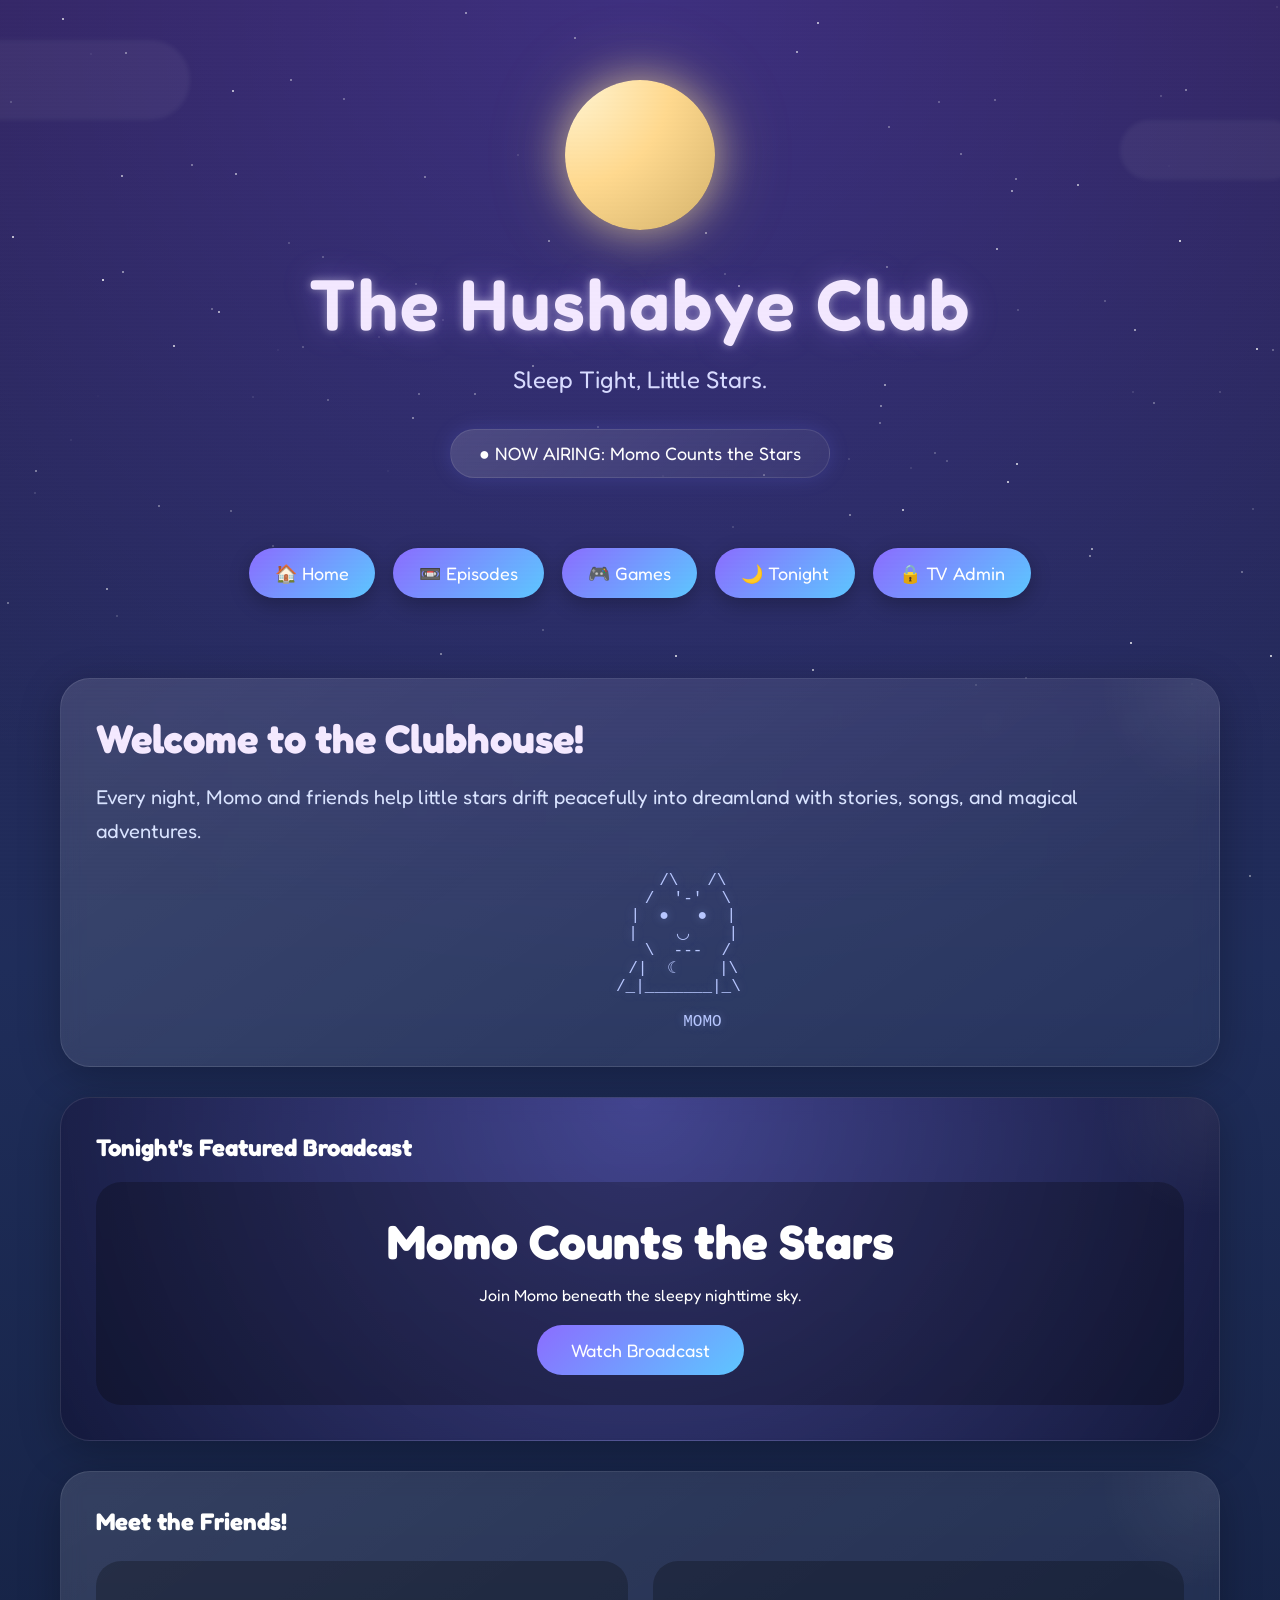
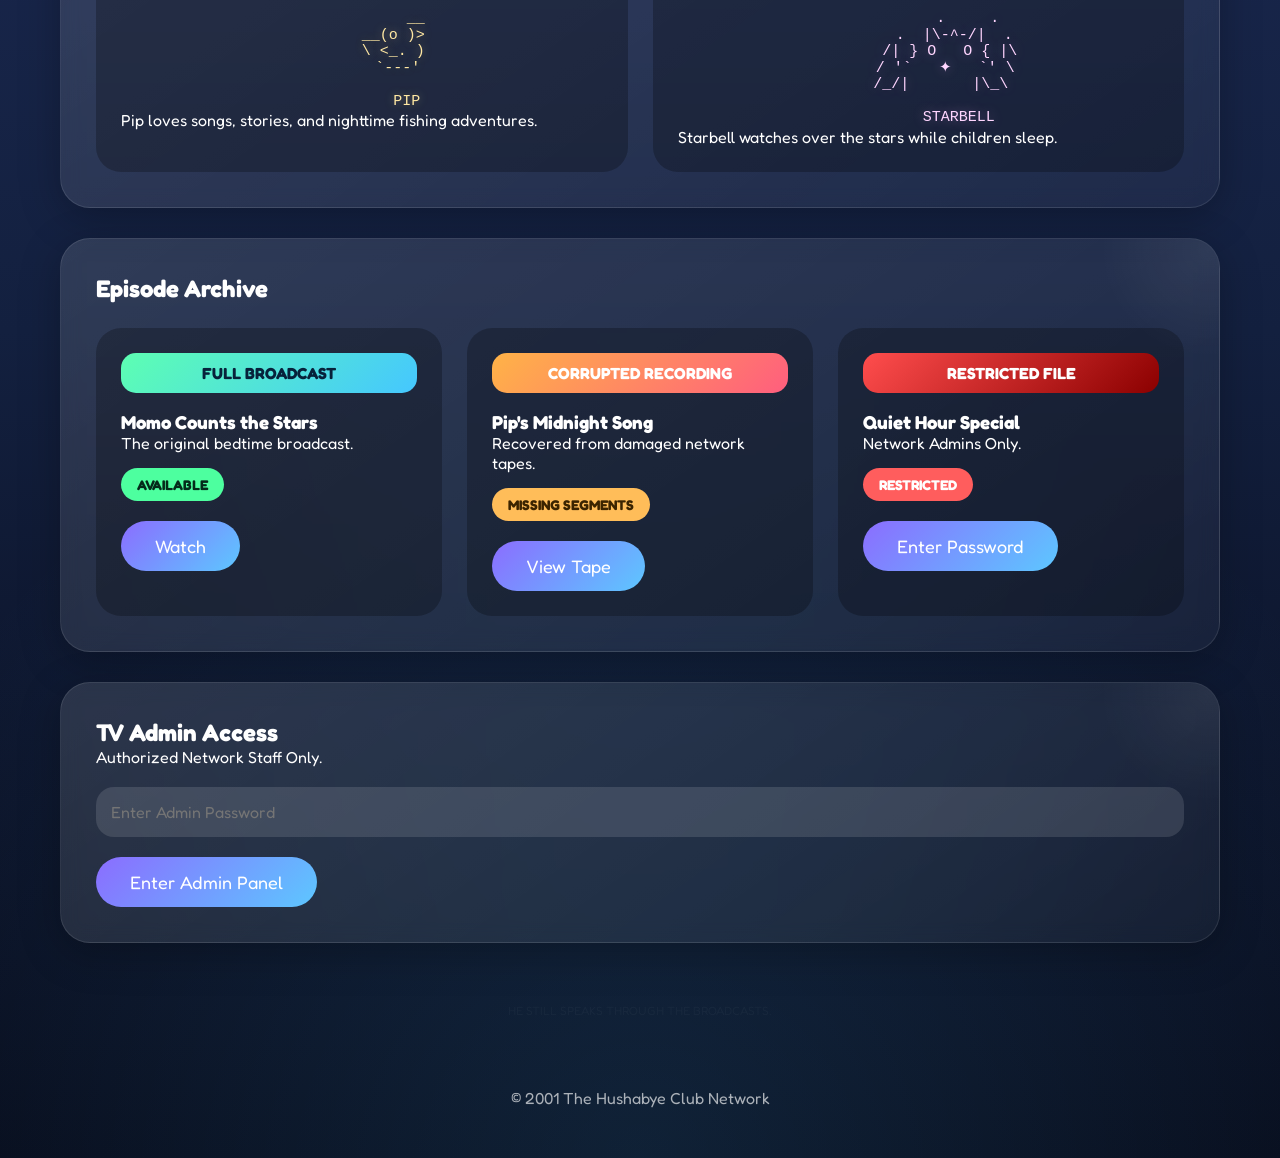
==== commit 0e90f5a3: "Update index.html" ====
--- a/index.html
+++ b/index.html
@@ -7,41 +7,895 @@
 
 <title>The Hushabye Club</title>
 
-<link href="https://fonts.googleapis.com/css2?family=Fredoka:wght@400;600&display=swap" rel="stylesheet">
-
-<link rel="stylesheet" href="style.css">
+<link
+href="https://fonts.googleapis.com/css2?family=Fredoka:wght@400;500;600&display=swap"
+rel="stylesheet">
+
+<style>
+
+/* ======================================== */
+/* RESET */
+/* ======================================== */
+
+*{
+margin:0;
+padding:0;
+box-sizing:border-box;
+}
+
+/* ======================================== */
+/* BODY */
+/* ======================================== */
+
+body{
+
+font-family:'Fredoka',sans-serif;
+
+color:white;
+
+overflow-x:hidden;
+
+background:
+
+radial-gradient(
+circle at top,
+rgba(111,92,255,0.22),
+transparent 35%
+),
+
+radial-gradient(
+circle at bottom,
+rgba(77,192,255,0.12),
+transparent 30%
+),
+
+linear-gradient(
+180deg,
+#31245c 0%,
+#1f2d5a 35%,
+#13203f 70%,
+#070b1a 100%
+);
+
+min-height:100vh;
+
+position:relative;
+
+}
+
+/* ======================================== */
+/* CRT */
+/* ======================================== */
+
+.crt{
+
+position:fixed;
+inset:0;
+
+pointer-events:none;
+
+background:
+linear-gradient(
+rgba(255,255,255,0.02) 50%,
+rgba(0,0,0,0.02) 50%
+);
+
+background-size:100% 4px;
+
+opacity:0.2;
+
+z-index:999;
+
+}
+
+/* ======================================== */
+/* STARS */
+/* ======================================== */
+
+.stars{
+
+position:fixed;
+inset:0;
+
+overflow:hidden;
+
+z-index:-1;
+
+}
+
+.star{
+
+position:absolute;
+
+width:2px;
+height:2px;
+
+background:white;
+
+border-radius:50%;
+
+animation:twinkle 4s infinite;
+
+}
+
+@keyframes twinkle{
+
+0%,100%{
+opacity:0.2;
+}
+
+50%{
+opacity:1;
+}
+
+}
+
+/* ======================================== */
+/* HEADER */
+/* ======================================== */
+
+header{
+
+position:relative;
+
+padding:80px 20px 50px;
+
+text-align:center;
+
+overflow:hidden;
+
+}
+
+/* ======================================== */
+/* CLOUDS */
+/* ======================================== */
+
+.cloud{
+
+position:absolute;
+
+background:
+rgba(255,255,255,0.05);
+
+border-radius:100px;
+
+filter:blur(2px);
+
+}
+
+.cloud1{
+
+width:240px;
+height:80px;
+
+top:40px;
+left:-50px;
+
+}
+
+.cloud2{
+
+width:180px;
+height:60px;
+
+top:120px;
+right:-20px;
+
+}
+
+/* ======================================== */
+/* MOON */
+/* ======================================== */
+
+.moon{
+
+width:150px;
+height:150px;
+
+margin:auto;
+
+border-radius:50%;
+
+background:
+radial-gradient(
+circle at top left,
+#fff6d6,
+#ffd98f,
+#d4b36c
+);
+
+box-shadow:
+0 0 40px rgba(255,230,160,0.6),
+0 0 80px rgba(255,220,120,0.25);
+
+margin-bottom:30px;
+
+}
+
+/* ======================================== */
+/* LOGO */
+/* ======================================== */
+
+.logo{
+
+font-size:72px;
+
+font-weight:600;
+
+letter-spacing:2px;
+
+color:#f3e8ff;
+
+text-shadow:
+0 0 10px rgba(255,255,255,0.4),
+0 0 30px rgba(164,130,255,0.4);
+
+}
+
+/* ======================================== */
+/* SUBTITLE */
+/* ======================================== */
+
+.subtitle{
+
+margin-top:18px;
+
+font-size:24px;
+
+color:#d8dbff;
+
+}
+
+/* ======================================== */
+/* ON AIR */
+/* ======================================== */
+
+.on-air{
+
+margin:35px auto 0;
+
+width:fit-content;
+
+padding:12px 28px;
+
+border-radius:40px;
+
+background:
+linear-gradient(
+135deg,
+rgba(255,255,255,0.14),
+rgba(255,255,255,0.05)
+);
+
+border:
+1px solid rgba(255,255,255,0.1);
+
+backdrop-filter:blur(8px);
+
+font-size:18px;
+
+box-shadow:
+0 0 20px rgba(110,120,255,0.2);
+
+animation:pulse 2s infinite;
+
+}
+
+@keyframes pulse{
+
+0%,100%{
+transform:scale(1);
+}
+
+50%{
+transform:scale(1.03);
+}
+
+}
+
+/* ======================================== */
+/* NAV */
+/* ======================================== */
+
+nav{
+
+display:flex;
+
+justify-content:center;
+
+gap:18px;
+
+flex-wrap:wrap;
+
+padding:20px;
+
+margin-bottom:40px;
+
+}
+
+nav a{
+
+text-decoration:none;
+
+color:white;
+
+padding:14px 26px;
+
+border-radius:999px;
+
+font-size:18px;
+
+background:
+linear-gradient(
+135deg,
+#8b6dff,
+#5dc7ff
+);
+
+box-shadow:
+0 6px 20px rgba(0,0,0,0.25);
+
+transition:0.3s;
+
+}
+
+nav a:hover{
+
+transform:
+translateY(-4px)
+scale(1.05);
+
+background:
+linear-gradient(
+135deg,
+#a786ff,
+#7ddcff
+);
+
+}
+
+/* ======================================== */
+/* CONTENT */
+/* ======================================== */
+
+.content{
+
+max-width:1200px;
+
+margin:auto;
+
+padding:20px;
+
+display:grid;
+
+gap:30px;
+
+}
+
+/* ======================================== */
+/* CARDS */
+/* ======================================== */
+
+.card{
+
+background:
+linear-gradient(
+145deg,
+rgba(255,255,255,0.12),
+rgba(255,255,255,0.04)
+);
+
+border:
+1px solid rgba(255,255,255,0.1);
+
+border-radius:30px;
+
+padding:35px;
+
+backdrop-filter:blur(10px);
+
+box-shadow:
+0 10px 40px rgba(0,0,0,0.25);
+
+position:relative;
+
+overflow:hidden;
+
+}
+
+.card::before{
+
+content:'';
+
+position:absolute;
+
+top:-100px;
+right:-100px;
+
+width:220px;
+height:220px;
+
+background:
+radial-gradient(
+circle,
+rgba(255,255,255,0.06),
+transparent 70%
+);
+
+}
+
+/* ======================================== */
+/* ASCII */
+/* ======================================== */
+
+.ascii{
+
+text-align:center;
+
+white-space:pre;
+
+font-family:monospace;
+
+line-height:1.1;
+
+}
+
+/* MOMO */
+
+.momo-ascii{
+
+font-size:16px;
+
+margin-top:25px;
+
+color:#b8c7ff;
+
+text-shadow:
+0 0 10px rgba(160,180,255,0.35);
+
+animation:
+floatMomo 4s ease-in-out infinite;
+
+}
+
+@keyframes floatMomo{
+
+0%,100%{
+transform:translateY(0px);
+}
+
+50%{
+transform:translateY(-6px);
+}
+
+}
+
+/* PIP */
+
+.pip-ascii{
+
+font-size:15px;
+
+margin-top:25px;
+
+color:#ffe8a3;
+
+text-shadow:
+0 0 10px rgba(255,220,120,0.35);
+
+animation:
+floatPip 3s ease-in-out infinite;
+
+}
+
+@keyframes floatPip{
+
+0%,100%{
+transform:
+translateY(0px)
+rotate(0deg);
+}
+
+50%{
+transform:
+translateY(-5px)
+rotate(-2deg);
+}
+
+}
+
+/* STARBELL */
+
+.starbell-ascii{
+
+font-size:15px;
+
+margin-top:25px;
+
+color:#ffd6ff;
+
+text-shadow:
+0 0 12px rgba(255,180,255,0.35);
+
+animation:
+twinkleBell 2.5s infinite;
+
+}
+
+@keyframes twinkleBell{
+
+0%,100%{
+opacity:0.85;
+transform:scale(1);
+}
+
+50%{
+opacity:1;
+transform:scale(1.04);
+}
+
+}
+
+/* ======================================== */
+/* WELCOME */
+/* ======================================== */
+
+.welcome-card h2{
+
+font-size:40px;
+
+margin-bottom:18px;
+
+color:#f4e9ff;
+
+}
+
+.welcome-card p{
+
+font-size:20px;
+
+line-height:1.7;
+
+color:#d9e3ff;
+
+}
+
+/* ======================================== */
+/* FEATURED */
+/* ======================================== */
+
+.featured-card{
+
+background:
+radial-gradient(
+circle at top,
+rgba(140,120,255,0.35),
+rgba(20,25,60,0.95)
+);
+
+}
+
+.broadcast-box{
+
+padding:30px;
+
+border-radius:25px;
+
+background:
+rgba(0,0,0,0.25);
+
+margin-top:20px;
+
+text-align:center;
+
+}
+
+.broadcast-box h1{
+
+font-size:48px;
+
+margin-bottom:15px;
+
+}
+
+/* ======================================== */
+/* BUTTONS */
+/* ======================================== */
+
+.watch-btn{
+
+margin-top:20px;
+
+padding:14px 34px;
+
+border:none;
+
+border-radius:999px;
+
+font-size:18px;
+
+font-family:'Fredoka',sans-serif;
+
+cursor:pointer;
+
+color:white;
+
+background:
+linear-gradient(
+135deg,
+#8b6dff,
+#5dc7ff
+);
+
+transition:0.3s;
+
+}
+
+.watch-btn:hover{
+
+transform:
+translateY(-3px)
+scale(1.05);
+
+}
+
+/* ======================================== */
+/* EPISODES */
+/* ======================================== */
+
+.episode-grid{
+
+display:grid;
+
+grid-template-columns:
+repeat(auto-fit,minmax(280px,1fr));
+
+gap:25px;
+
+margin-top:25px;
+
+}
+
+.episode{
+
+padding:25px;
+
+border-radius:25px;
+
+background:
+rgba(0,0,0,0.25);
+
+}
+
+.episode-banner{
+
+padding:10px;
+
+border-radius:15px;
+
+margin-bottom:18px;
+
+text-align:center;
+
+font-weight:bold;
+
+background:
+linear-gradient(
+135deg,
+#5dffb2,
+#45c7ff
+);
+
+color:#07223b;
+
+}
+
+.corrupted{
+
+background:
+linear-gradient(
+135deg,
+#ffb347,
+#ff5e7e
+);
+
+color:white;
+
+}
+
+.restricted-banner{
+
+background:
+linear-gradient(
+135deg,
+#ff4d4d,
+#8b0000
+);
+
+color:white;
+
+}
+
+/* ======================================== */
+/* TAGS */
+/* ======================================== */
+
+.tag{
+
+display:inline-block;
+
+margin-top:15px;
+
+padding:8px 16px;
+
+border-radius:999px;
+
+font-size:14px;
+
+font-weight:bold;
+
+}
+
+.available{
+background:#4dff9f;
+color:#042b1a;
+}
+
+.missing{
+background:#ffbd59;
+color:#3b2400;
+}
+
+.restricted{
+background:#ff5d5d;
+}
+
+/* ======================================== */
+/* INPUT */
+/* ======================================== */
+
+input{
+
+width:100%;
+
+margin-top:20px;
+
+padding:15px;
+
+border:none;
+
+border-radius:18px;
+
+font-size:16px;
+
+font-family:'Fredoka',sans-serif;
+
+background:
+rgba(255,255,255,0.12);
+
+color:white;
+
+outline:none;
+
+}
+
+/* ======================================== */
+/* POPUPS */
+/* ======================================== */
+
+.popup{
+
+display:none;
+
+position:fixed;
+
+inset:0;
+
+background:
+rgba(0,0,0,0.8);
+
+justify-content:center;
+
+align-items:center;
+
+padding:20px;
+
+z-index:1000;
+
+}
+
+.popup-content{
+
+width:90%;
+max-width:900px;
+
+padding:30px;
+
+border-radius:30px;
+
+background:
+linear-gradient(
+145deg,
+#1a2345,
+#10162f
+);
+
+text-align:center;
+
+}
+
+iframe{
+
+width:100%;
+height:500px;
+
+border:none;
+
+border-radius:20px;
+
+margin-top:20px;
+
+}
+
+/* ======================================== */
+/* FOOTER */
+/* ======================================== */
+
+footer{
+
+padding:50px 20px;
+
+text-align:center;
+
+color:
+rgba(255,255,255,0.65);
+
+}
+
+.hidden-message{
+
+opacity:0.03;
+
+font-size:12px;
+
+margin-top:30px;
+
+text-align:center;
+
+}
+
+/* ======================================== */
+/* MOBILE */
+/* ======================================== */
+
+@media(max-width:768px){
+
+.logo{
+font-size:52px;
+}
+
+.broadcast-box h1{
+font-size:34px;
+}
+
+}
+
+</style>
 
 </head>
 
 <body>
 
-<!-- ======================================== -->
-<!-- STARS -->
-<!-- ======================================== -->
-
 <div class="stars" id="stars"></div>
 
-<!-- ======================================== -->
-<!-- CRT OVERLAY -->
-<!-- ======================================== -->
-
 <div class="crt"></div>
 
-<!-- ======================================== -->
-<!-- HEADER -->
-<!-- ======================================== -->
-
 <header>
 
+<div class="cloud cloud1"></div>
+<div class="cloud cloud2"></div>
+
 <div class="moon"></div>
-
-<div class="sparkles">
-
-<span>✦</span>
-<span>✦</span>
-<span>✦</span>
-
-</div>
 
 <h1 class="logo">
 The Hushabye Club
@@ -52,17 +906,10 @@
 </p>
 
 <div class="on-air">
-
-● NOW AIRING:
-Momo Counts the Stars
-
+● NOW AIRING: Momo Counts the Stars
 </div>
 
 </header>
-
-<!-- ======================================== -->
-<!-- NAVIGATION -->
-<!-- ======================================== -->
 
 <nav>
 
@@ -88,15 +935,9 @@
 
 </nav>
 
-<!-- ======================================== -->
-<!-- MAIN CONTENT -->
-<!-- ======================================== -->
-
 <section class="content">
 
-<!-- ======================================== -->
 <!-- WELCOME -->
-<!-- ======================================== -->
 
 <div class="card welcome-card">
 
@@ -105,53 +946,31 @@
 </h2>
 
 <p>
-Every night, Momo and friends help children drift peacefully into dreamland with songs, stories, and magical nighttime adventures.
+Every night, Momo and friends help little stars drift peacefully into dreamland with stories, songs, and magical adventures.
 </p>
 
-<p class="small-text">
-Broadcasting every evening since 2001.
-</p>
-
-</div>
-
-<!-- ======================================== -->
-<!-- REMINDER -->
-<!-- ======================================== -->
-
-<div class="card reminder-card">
-
-<h2>
-Tonight's Reminder
-</h2>
-
-<p>
-Remember little stars...
-</p>
-
-<h3>
-Stay in bed after the Quiet Hour begins.
-</h3>
-
-</div>
-
-<!-- ======================================== -->
-<!-- FEATURED BROADCAST -->
-<!-- ======================================== -->
-
-<div
-class="card featured-card"
-id="featured">
-
-<div class="featured-header">
+<pre class="ascii momo-ascii">
+           /\   /\
+          /  '-'  \
+         |  ●   ●  |
+         |    ◡    |
+          \  ---  /
+         /|  ☾    |\
+        /_|_______|_\
+
+             MOMO
+</pre>
+
+</div>
+
+<!-- FEATURED -->
+
+<div class="card featured-card" id="featured">
 
 <h2>
 Tonight's Featured Broadcast
 </h2>
 
-<div class="live-dot"></div>
-
-</div>
-
 <div class="broadcast-box">
 
 <h1>
@@ -159,7 +978,7 @@
 </h1>
 
 <p>
-Join Momo on a sleepy nighttime adventure beneath the glowing stars.
+Join Momo beneath the sleepy nighttime sky.
 </p>
 
 <button
@@ -174,13 +993,58 @@
 
 </div>
 
-<!-- ======================================== -->
+<!-- CHARACTERS -->
+
+<div class="card">
+
+<h2>
+Meet the Friends!
+</h2>
+
+<div class="episode-grid">
+
+<div class="episode">
+
+<pre class="ascii pip-ascii">
+            __
+       __(o )>
+       \ <_. )
+        `---'
+
+          PIP
+</pre>
+
+<p>
+Pip loves songs, stories, and nighttime fishing adventures.
+</p>
+
+</div>
+
+<div class="episode">
+
+<pre class="ascii starbell-ascii">
+           .     .
+        .  |\-^-/|  .
+       /| } O   O { |\
+      / '`   ✦   `' \
+     /_/|       |\_\
+
+         STARBELL
+</pre>
+
+<p>
+Starbell watches over the stars while children sleep.
+</p>
+
+</div>
+
+</div>
+
+</div>
+
 <!-- EPISODES -->
-<!-- ======================================== -->
-
-<div
-class="card"
-id="episodes">
+
+<div class="card" id="episodes">
 
 <h2>
 Episode Archive
@@ -188,8 +1052,6 @@
 
 <div class="episode-grid">
 
-<!-- EPISODE 1 -->
-
 <div class="episode">
 
 <div class="episode-banner">
@@ -208,6 +1070,8 @@
 AVAILABLE
 </span>
 
+<br>
+
 <button
 class="watch-btn"
 onclick="openVideo(momoEpisode)">
@@ -218,8 +1082,6 @@
 
 </div>
 
-<!-- EPISODE 2 -->
-
 <div class="episode">
 
 <div class="episode-banner corrupted">
@@ -238,6 +1100,8 @@
 MISSING SEGMENTS
 </span>
 
+<br>
+
 <button
 class="watch-btn"
 onclick="openVideo(pipEpisode)">
@@ -248,8 +1112,6 @@
 
 </div>
 
-<!-- EPISODE 3 -->
-
 <div class="episode">
 
 <div class="episode-banner restricted-banner">
@@ -268,6 +1130,8 @@
 RESTRICTED
 </span>
 
+<br>
+
 <button
 class="watch-btn"
 onclick="openRestricted()">
@@ -282,13 +1146,9 @@
 
 </div>
 
-<!-- ======================================== -->
-<!-- TV ADMIN -->
-<!-- ======================================== -->
-
-<div
-class="card admin-card"
-id="admin">
+<!-- ADMIN -->
+
+<div class="card" id="admin">
 
 <h2>
 TV Admin Access
@@ -313,23 +1173,15 @@
 
 </div>
 
-<!-- ======================================== -->
-<!-- HIDDEN MESSAGE -->
-<!-- ======================================== -->
-
 <p class="hidden-message">
 HE STILL SPEAKS THROUGH THE BROADCASTS.
 </p>
 
 </section>
 
-<!-- ======================================== -->
 <!-- VIDEO POPUP -->
-<!-- ======================================== -->
-
-<div
-class="popup"
-id="videoPopup">
+
+<div class="popup" id="videoPopup">
 
 <div class="popup-content">
 
@@ -343,6 +1195,8 @@
 allowfullscreen>
 </iframe>
 
+<br><br>
+
 <button
 class="watch-btn"
 onclick="closePopup()">
@@ -355,13 +1209,9 @@
 
 </div>
 
-<!-- ======================================== -->
 <!-- PASSWORD POPUP -->
-<!-- ======================================== -->
-
-<div
-class="popup"
-id="passwordPopup">
+
+<div class="popup" id="passwordPopup">
 
 <div class="popup-content">
 
@@ -370,7 +1220,7 @@
 </h2>
 
 <p>
-This broadcast has been restricted by the network.
+This recording has been restricted.
 </p>
 
 <input
@@ -390,27 +1240,51 @@
 
 </div>
 
-<!-- ======================================== -->
-<!-- FOOTER -->
-<!-- ======================================== -->
-
 <footer>
 
 <p>
 © 2001 The Hushabye Club Network
 </p>
 
-<p class="footer-small">
-Goodnight, little stars.
-</p>
-
 </footer>
 
-<!-- ======================================== -->
-<!-- SCRIPT -->
-<!-- ======================================== -->
-
 <script src="script.js"></script>
+
+<script>
+
+const starsContainer =
+document.getElementById(
+'stars'
+);
+
+for(let i=0;i<160;i++){
+
+const star =
+document.createElement('div');
+
+star.classList.add(
+'star'
+);
+
+star.style.left =
+Math.random()*100+'vw';
+
+star.style.top =
+Math.random()*100+'vh';
+
+star.style.animationDelay =
+Math.random()*5+'s';
+
+star.style.opacity =
+Math.random();
+
+starsContainer.appendChild(
+star
+);
+
+}
+
+</script>
 
 </body>
 </html>
